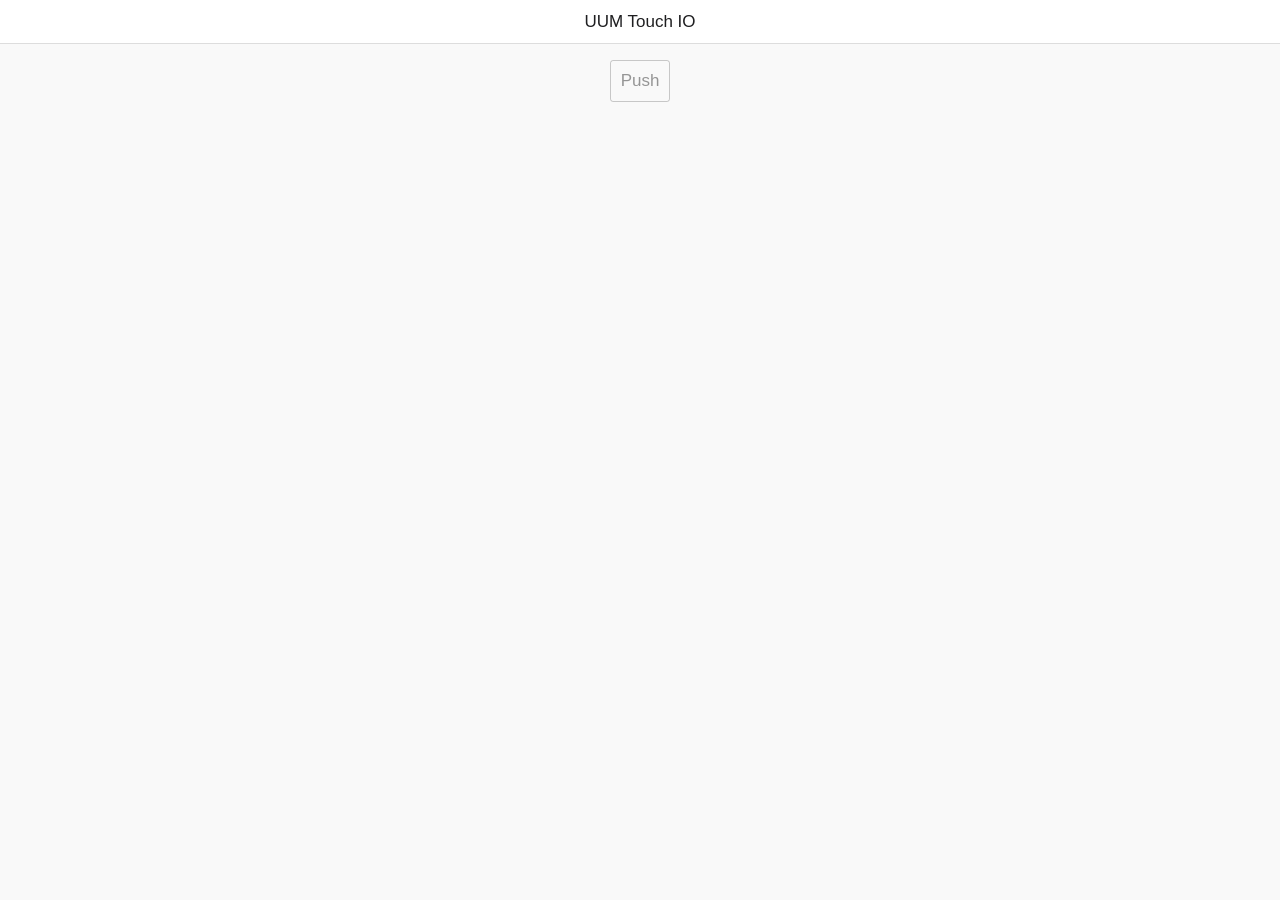
==== index.html @ 4e4784ca "No www folder" ====
<!DOCTYPE html>
<html ng-app="my-app">
    <head>
        <meta charset="utf-8" />
        <meta name="format-detection" content="telephone=no" />
        <meta name="msapplication-tap-highlight" content="no" />
        <!-- WARNING: for iOS 7, remove the width=device-width and height=device-height attributes. See https://issues.apache.org/jira/browse/CB-4323 -->
        <meta name="viewport" content="user-scalable=no, initial-scale=1, maximum-scale=1, minimum-scale=1, width=device-width, height=device-height, target-densitydpi=device-dpi" />

        <link rel="stylesheet" href="bower_components/OnsenUI/css/onsenui.css">
        <link rel="stylesheet" href="bower_components/OnsenUI/css/onsen-css-components.css"/>
        <script src="bower_components/angular/angular.js"></script>
        <script src="bower_components/OnsenUI/js/onsenui.js"></script>

        <script src="js/app.js"></script>
        <script src="js/ctrl/index-ctrl.js"></script>
        <script src="js/ctrl/page-ctrl.js"></script>
        <title>UUM Touch IO</title>
    </head>
    <body>
    <ons-navigator var="mynavi">
      <ons-page ng-controller="IndexCtrl">
        <ons-toolbar>
          <div class="center">UUM Touch IO</div>
        </ons-toolbar>

        <p style="text-align: center">
          <ons-button modifier="light" ng-click="mynavi.pushPage('partial/page.html');">Push</ons-button>
        </p>
      </ons-page>
    </ons-navigator>
    </body>
</html>
---- bower_components/OnsenUI/css/onsenui.css ----
/*! onsenui - v1.3.14 - 2015-11-24 */
/*
Copyright 2013-2015 ASIAL CORPORATION

Licensed under the Apache License, Version 2.0 (the "License");
you may not use this file except in compliance with the License.
You may obtain a copy of the License at

   http://www.apache.org/licenses/LICENSE-2.0

Unless required by applicable law or agreed to in writing, software
distributed under the License is distributed on an "AS IS" BASIS,
WITHOUT WARRANTIES OR CONDITIONS OF ANY KIND, either express or implied.
See the License for the specific language governing permissions and
limitations under the License.

 */

@import url("font_awesome/css/font-awesome.min.css");
@import url("ionicons/css/ionicons.min.css");

/* cutsom elements */
ons-page, ons-navigator,
ons-split-view, ons-sliding-menu, ons-tabbar,
ons-gesture-detector {
  display: block;
}

ons-navigator,
ons-tabbar {
  position: absolute;
  top: 0;
  left: 0;
  bottom: 0;
  right: 0;
  overflow: hidden;
}

ons-page, ons-navigator, ons-tabbar, ons-sliding-menu, ons-split-view {
  z-index: 2;
}

* {
  -webkit-touch-callout: none;
  -webkit-user-select: none;
  -webkit-tap-highlight-color: rgba(0, 0, 0, 0) !important;
}

::-webkit-scrollbar {
  display: none;
}

input, textarea {
  -webkit-user-select: auto;
}

.page,
.page__content {
  background-color: transparent !important;
  background: transparent !important;
}

.page__status-bar-fill + .page__background + .page__content {
  padding-top: 20px;
}

ons-toolbar + .page__background + .page__content {
  top: 44px;
}

.page__status-bar-fill + ons-toolbar {
  height: 64px;
}

.page__status-bar-fill + ons-toolbar > .center,
.page__status-bar-fill + ons-toolbar > .left,
.page__status-bar-fill + ons-toolbar > .right {
  padding-top: 20px;
}

.page__status-bar-fill + ons-toolbar + .page__background + .page__content {
  top: 64px;
  padding-top: 0px;
}

.page__content {
  overflow: scroll;
  -webkit-overflow-scrolling: touch;
  z-index: 0;
  -ms-touch-action: pan-y;
}

.page__bottom-bar-fill ~ .page__content {
  bottom: 44px;
}

.page__content::-webkit-scrollbar {
  display: none;
}

.tab-bar__status-bar-fill ~ .tab-bar--top__content {
  top: 71px;
}

.tab-bar__status-bar-fill ~ .tab-bar--top {
  padding-top: 22px;
}

ons-dialog[disabled] > .dialog,
ons-alert-dialog[disabled],
ons-popover[disabled] {
  pointer-events: none;
  opacity: 0.75;
}

ons-pull-hook {
  position: absolute;
  left: 0;
  right: 0;
  margin: auto;
  text-align: center;
}


/*
Copyright 2013-2015 ASIAL CORPORATION

Licensed under the Apache License, Version 2.0 (the "License");
you may not use this file except in compliance with the License.
You may obtain a copy of the License at

   http://www.apache.org/licenses/LICENSE-2.0

Unless required by applicable law or agreed to in writing, software
distributed under the License is distributed on an "AS IS" BASIS,
WITHOUT WARRANTIES OR CONDITIONS OF ANY KIND, either express or implied.
See the License for the specific language governing permissions and
limitations under the License.

 */

ons-carousel {
  display: block;
  position: relative;
  width: 100%;
  overflow: hidden;
}

ons-carousel-item {
  display: block;
  height: 100%;
  visibility: hidden;
}

ons-carousel-cover {
  display: block;
  position: absolute;
  width: 100%;
  height: 100%;
  z-index: 2;
  pointer-events: none;
}

ons-carousel[fullscreen] {
  position: absolute;
  top: 0px;
  right: 0px;
  left: 0px;
  bottom: 0px;
}

ons-carousel[disabled] {
  pointer-events: none;
  opacity: 0.75;
}

.effeckt-button {
  position: relative;
  font-family: inherit;
  cursor: pointer;
  -webkit-appearance: none;
  -webkit-font-smoothing: antialiased;
}

.effeckt-button[data-loading] {
  cursor: default;
}

.effeckt-button > .spinner {
  position: absolute;
  width: 26px;
  height: 13px;
  top: 50%;
  margin-top: -12px;
  opacity: 0;
  border: 3px solid white;
  border-bottom: 0;
  -webkit-border-radius: 40px 40px 0 0;
  border-radius: 40px 40px 0 0;
  -webkit-transform-origin: bottom center;
  background: transparent;
  -webkit-box-sizing: border-box;
  -moz-box-sizing: border-box;
  box-sizing: border-box;
}

.effeckt-button[data-loading] > .spinner {
  -webkit-animation: spinner .8s infinite linear;
  -o-animation: spinner .8s infinite linear;
  -moz-animation: spinner .8s infinite linear;
  animation: spinner .8s infinite linear;
}

@-webkit-keyframes spinner {
  0% {
    -webkit-transform: rotate(0deg);
    transform: rotate(0deg);
  }

  50% {
    -webkit-transform: rotate(180deg);
    transform: rotate(180deg);
  }

  100% {
    -webkit-transform: rotate(360deg);
    transform: rotate(360deg);
  }
}

@-o-keyframes spinner {
  0% {
    -o-transform: rotate(0deg);
    transform: rotate(0deg);
  }

  50% {
    -o-transform: rotate(180deg);
    transform: rotate(180deg);
  }

  100% {
    -o-transform: rotate(360deg);
    transform: rotate(360deg);
  }
}

@-moz-keyframes spinner {
  0% {
    -webkit-transform: rotate(0deg);
    -ms-transform: rotate(0deg);
    -o-transform: rotate(0deg);
    -moz-transform: rotate(0deg);
    transform: rotate(0deg);
  }

  50% {
    -webkit-transform: rotate(180deg);
    -ms-transform: rotate(180deg);
    -o-transform: rotate(180deg);
    -moz-transform: rotate(180deg);
    transform: rotate(180deg);
  }

  100% {
    -webkit-transform: rotate(360deg);
    -ms-transform: rotate(360deg);
    -o-transform: rotate(360deg);
    -moz-transform: rotate(360deg);
    transform: rotate(360deg);
  }
}

@keyframes spinner {
  0% {
    -webkit-transform: rotate(0deg);
    -ms-transform: rotate(0deg);
    -o-transform: rotate(0deg);
    -moz-transform: rotate(0deg);
    transform: rotate(0deg);
  }

  50% {
    -webkit-transform: rotate(180deg);
    -ms-transform: rotate(180deg);
    -o-transform: rotate(180deg);
    -moz-transform: rotate(180deg);
    transform: rotate(180deg);
  }

  100% {
    -webkit-transform: rotate(360deg);
    -ms-transform: rotate(360deg);
    -o-transform: rotate(360deg);
    -moz-transform: rotate(360deg);
    transform: rotate(360deg);
  }
}

.effeckt-button,
.effeckt-button > .spinner,
.effeckt-button > .label {
  -webkit-transition-property: padding, opacity, left, right, top, bottom, margin;
  -moz-transition-property: padding, opacity, left, right, top, bottom, margin;
  -o-transition-property: padding, opacity, left, right, top, bottom, margin;
  transition-property: padding, opacity, left, right, top, bottom, margin;
  -webkit-transition-duration: 500ms;
  -moz-transition-duration: 500ms;
  -o-transition-duration: 500ms;
  transition-duration: 500ms;
  -webkit-transition-timing-function: cubic-bezier(0.175, 0.885, 0.32, 1.275);
  -moz-transition-timing-function: cubic-bezier(0.175, 0.885, 0.32, 1.275);
  -o-transition-timing-function: cubic-bezier(0.175, 0.885, 0.32, 1.275);
  transition-timing-function: cubic-bezier(0.175, 0.885, 0.32, 1.275);  
}

.effeckt-button.zoom-in,
.effeckt-button.zoom-in > .spinner,
.effeckt-button.zoom-in > .label,
.effeckt-button.zoom-out,
.effeckt-button.zoom-out > .spinner,
.effeckt-button.zoom-out > .label {
  -webkit-transition: 500ms ease all;
  -o-transition: 500ms ease all;
  -moz-transition: 500ms ease all;
  transition: 500ms ease all;
}

.effeckt-button.expand-right > .spinner {
  right: 16px;
}

.effeckt-button.expand-right[data-loading] {
  padding-right: 64px;
}

.effeckt-button.expand-right[data-loading] > .spinner {
  opacity: 1;
}

.effeckt-button.expand-left > .spinner {
  left: 16px;
}

.effeckt-button.expand-left[data-loading] {
  padding-left: 64px;
}

.effeckt-button.expand-left[data-loading] > .spinner {
  opacity: 1;
}

.effeckt-button.expand-up {
  overflow: hidden;
}

.effeckt-button.expand-up > .spinner {
  top: 32px;
  left: 50%;
  margin-left: -16px;
}

.effeckt-button.expand-up[data-loading] {
  padding-top: 64px;
}

.effeckt-button.expand-up[data-loading] > .spinner {
  opacity: 1;
  top: 16px;
  margin-top: 0;
}

.effeckt-button.expand-down {
  overflow: hidden;
}

.effeckt-button.expand-down > .spinner {
  left: 50%;
  top: 100%;
  margin-left: -16px;
  margin-top: -48px;
}

.effeckt-button.expand-down[data-loading] {
  padding-bottom: 64px;
}

.effeckt-button.expand-down[data-loading] > .spinner {
  opacity: 1;
}

.effeckt-button.slide-left {
  overflow: hidden;
}

.effeckt-button.slide-left > .label {
  position: relative;
}

.effeckt-button.slide-left > .spinner {
  left: 100%;
  margin-left: -16px;
}

.effeckt-button.slide-left[data-loading] > .label {
  opacity: 0;
  left: -100%;
}

.effeckt-button.slide-left[data-loading] > .spinner {
  opacity: 1;
  left: 50%;
}

.effeckt-button.slide-right {
  overflow: hidden;
}

.effeckt-button.slide-right > .label {
  position: relative;
}

.effeckt-button.slide-right > .spinner {
  right: 100%;
  margin-left: -16px;
}

.effeckt-button.slide-right[data-loading] > .label {
  opacity: 0;
  left: 100%;
}

.effeckt-button.slide-right[data-loading] > .spinner {
  opacity: 1;
  left: 50%;
}

.effeckt-button.slide-up {
  overflow: hidden;
}

.effeckt-button.slide-up > .label {
  position: relative;
}

.effeckt-button.slide-up > .spinner {
  left: 50%;
  margin-left: -16px;
  margin-top: 1em;
}

.effeckt-button.slide-up[data-loading] > .label {
  opacity: 0;
  top: -1em;
}

.effeckt-button.slide-up[data-loading] > .spinner {
  opacity: 1;
  margin-top: -16px;
}

.effeckt-button.slide-down {
  overflow: hidden;
}

.effeckt-button.slide-down > .label {
  position: relative;
}

.effeckt-button.slide-down > .spinner {
  left: 50%;
  margin-left: -16px;
  margin-top: -32px;
}

.effeckt-button.slide-down[data-loading] > .label {
  opacity: 0;
  top: 1em;
}

.effeckt-button.slide-down[data-loading] > .spinner {
  opacity: 1;
  margin-top: -16px;
}

.effeckt-button.zoom-out {
  overflow: hidden;
}

.effeckt-button.zoom-out > .spinner {
  left: 50%;
  margin-left: -16px;
  -webkit-transform: scale(2.5);
  -ms-transform: scale(2.5);
  -o-transform: scale(2.5);
  -moz-transform: scale(2.5);
  transform: scale(2.5);
}

.effeckt-button.zoom-out > .label {
  position: relative;
  display: inline-block;
}

.effeckt-button.zoom-out[data-loading] > .label {
  opacity: 0;
  -webkit-transform: scale(0.5);
  -ms-transform: scale(0.5);
  -o-transform: scale(0.5);
  -moz-transform: scale(0.5);
  transform: scale(0.5);
}

.effeckt-button.zoom-out[data-loading] > .spinner {
  opacity: 1;
  -webkit-transform: none;
  -ms-transform: none;
  -o-transform: none;
  -moz-transform: none;
  transform: none;
}

.effeckt-button.zoom-in {
  overflow: hidden;
}

.effeckt-button.zoom-in > .spinner {
  left: 50%;
  margin-left: -16px;
  -webkit-transform: scale(0.2);
  -ms-transform: scale(0.2);
  -o-transform: scale(0.2);
  -moz-transform: scale(0.2);
  transform: scale(0.2);
}

.effeckt-button.zoom-in > .label {
  position: relative;
  display: inline-block;
}

.effeckt-button.zoom-in[data-loading] > .label {
  opacity: 0;
  -webkit-transform: scale(2.2);
  -ms-transform: scale(2.2);
  -o-transform: scale(2.2);
  -moz-transform: scale(2.2);
  transform: scale(2.2);
}

.effeckt-button.zoom-in[data-loading] > .spinner {
  opacity: 1;
  -webkit-transform: none;
  -ms-transform: none;
  -o-transform: none;
  -moz-transform: none;
  transform: none;
}

/**
 * Grid
 * --------------------------------------------------
 * Using flexbox for the grid, inspired by Philip Walton:
 * http://philipwalton.github.io/solved-by-flexbox/demos/grids/
 * By default each .col within a .row will evenly take up
 * available width, and the height of each .col with take
 * up the height of the tallest .col in the same .row.
 */
.row {
  display: -webkit-box;
  display: -webkit-flex;
  display: -moz-box;
  display: -moz-flex;
  display: -ms-flexbox;
  display: flex;
  -webkit-flex-wrap: wrap;
  -ms-flex-wrap: wrap;
  flex-wrap: wrap;
  width: 100%;
  -webkit-box-sizing: border-box;
  -moz-box-sizing: border-box;
  box-sizing: border-box;
}

.row + .row {
  padding-top: 0;
}

.col {
  -webkit-box-flex: 1;
  -webkit-flex: 1;
  -moz-box-flex: 1;
  -moz-flex: 1;
  -ms-flex: 1;
  flex: 1;
  display: block;
  width: 100%;
  -webkit-box-sizing: border-box;
  -moz-box-sizing: border-box;
  box-sizing: border-box;
}

/* Vertically Align Columns */
/* .row-* vertically aligns every .col in the .row */
.row-top {
  -webkit-box-align: start;
  box-align: start;
  -ms-flex-align: start;
  -webkit-align-items: flex-start;
  -moz-align-items: flex-start;
  -moz-box-align: start;
  align-items: flex-start;
}

.row-bottom {
  -webkit-box-align: end;
  box-align: end;
  -ms-flex-align: end;
  -webkit-align-items: flex-end;
  -moz-align-items: flex-end;
  -moz-box-align: end;
  align-items: flex-end;
}

.row-center {
  -webkit-box-align: center;
  box-align: center;
  -ms-flex-align: center;
  -webkit-align-items: center;
  -moz-align-items: center;
  -moz-box-align: center;
  align-items: center;
  text-align: inherit;
}

/* .col-* vertically aligns an individual .col */
.col-top {
  -webkit-align-self: flex-start;
  -moz-align-self: flex-start;
  -ms-flex-item-align: start;
  align-self: flex-start; }

.col-bottom {
  -webkit-align-self: flex-end;
  -moz-align-self: flex-end;
  -ms-flex-item-align: end;
  align-self: flex-end; }

.col-center {
  -webkit-align-self: center;
  -moz-align-self: center;
  -ms-flex-item-align: center;
  text-align: inherit;
}

/* Column Offsets */
.col-offset-10 {
  margin-left: 10%; }

.col-offset-20 {
  margin-left: 20%; }

.col-offset-25 {
  margin-left: 25%; }

.col-offset-33, .col-offset-34 {
  margin-left: 33.3333%; }

.col-offset-50 {
  margin-left: 50%; }

.col-offset-66, .col-offset-67 {
  margin-left: 66.6666%; }

.col-offset-75 {
  margin-left: 75%; }

.col-offset-80 {
  margin-left: 80%; }

.col-offset-90 {
  margin-left: 90%; }

.row--fit > .col {
  -webkit-box-flex: 1;
  -webkit-flex: 1;
  -moz-box-flex: 1;
  -ms-flex: 1;
  flex: 1;
}
.row--100 > .col {
  -webkit-box-flex: 0;
  -webkit-flex: 0 0 100%;
  -moz-box-flex: 0;
  -ms-flex: 0 0 100%;
  flex: 0 0 100%;
}

/*
Copyright 2013-2015 ASIAL CORPORATION

Licensed under the Apache License, Version 2.0 (the "License");
you may not use this file except in compliance with the License.
You may obtain a copy of the License at

   http://www.apache.org/licenses/LICENSE-2.0

Unless required by applicable law or agreed to in writing, software
distributed under the License is distributed on an "AS IS" BASIS,
WITHOUT WARRANTIES OR CONDITIONS OF ANY KIND, either express or implied.
See the License for the specific language governing permissions and
limitations under the License.

 */

.ons-icon {
  display: inline-block;
  font-style: normal;
  font-weight: normal;
  line-height: 1;
  -webkit-font-smoothing: antialiased;
  -moz-osx-font-smoothing: grayscale;
}

.ons-icon--ion {
  line-height: 0.75em;
  vertical-align: -25%;
}

ons-icon[spin="true"] {
  -webkit-animation: ons-icon-spin 2s infinite linear;
  -moz-animation: ons-icon-spin 2s infinite linear;
  -o-animation: ons-icon-spin 2s infinite linear;
  animation: ons-icon-spin 2s infinite linear;
}

@-moz-keyframes ons-icon-spin {
  0% {
    -moz-transform: rotate(0deg);
  }
  100% {
    -moz-transform: rotate(359deg);
  }
}

@-webkit-keyframes ons-icon-spin {
  0% {
    -webkit-transform: rotate(0deg);
  }
  100% {
    -webkit-transform: rotate(359deg);
  }
}

@-o-keyframes ons-icon-spin {
  0% {
    -webkit-transform: rotate(0deg);
    -o-transform: rotate(0deg);
    transform: rotate(0deg);
  }
  100% {
    -webkit-transform: rotate(359deg);
    -o-transform: rotate(359deg);
    transform: rotate(359deg);
  }
}

@keyframes ons-icon-spin {
  0% {
    -webkit-transform: rotate(0deg);
    -moz-transform: rotate(0deg);
    -ms-transform: rotate(0deg);
    -o-transform: rotate(0deg);
    transform: rotate(0deg);
  }
  100% {
    -webkit-transform: rotate(359deg);
    -moz-transform: rotate(359deg);
    -ms-transform: rotate(359deg);
    -o-transform: rotate(359deg);
    transform: rotate(359deg);
  }
}

.ons-icon[rotate="90"] {
  -webkit-transform: rotate(90deg);
  -moz-transform: rotate(90deg);
  -ms-transform: rotate(90deg);
  -o-transform: rotate(90deg);
  transform: rotate(90deg);
}

.ons-icon[rotate="180"] {
  -webkit-transform: rotate(180deg);
  -moz-transform: rotate(180deg);
  -ms-transform: rotate(180deg);
  -o-transform: rotate(180deg);
  transform: rotate(180deg);
}

.ons-icon[rotate="270"] {
  -webkit-transform: rotate(270deg);
  -moz-transform: rotate(270deg);
  -ms-transform: rotate(270deg);
  -o-transform: rotate(270deg);
  transform: rotate(270deg);
}

ons-icon[flip="horizontal"] {
  -webkit-transform: scale(-1, 1);
  -moz-transform: scale(-1, 1);
  -ms-transform: scale(-1, 1);
  -o-transform: scale(-1, 1);
  transform: scale(-1, 1);
}

ons-icon[flip="vertical"] {
  -webkit-transform: scale(1, -1);
  -moz-transform: scale(1, -1);
  -ms-transform: scale(1, -1);
  -o-transform: scale(1, -1);
  transform: scale(1, -1);
}

ons-icon[fixed-width="true"] {
  width: 1.28571429em;
  text-align: center;
}

.ons-icon--lg {
  font-size: 1.33333333em;
  line-height: 0.75em;
  vertical-align: -15%;
}

.ons-icon--2x {
  font-size: 2em;
}

.ons-icon--3x {
  font-size: 3em;
}

.ons-icon--4x {
  font-size: 4em;
}

.ons-icon--5x {
  font-size: 5em;
}

/*
Copyright 2013-2015 ASIAL CORPORATION

Licensed under the Apache License, Version 2.0 (the "License");
you may not use this file except in compliance with the License.
You may obtain a copy of the License at

   http://www.apache.org/licenses/LICENSE-2.0

Unless required by applicable law or agreed to in writing, software
distributed under the License is distributed on an "AS IS" BASIS,
WITHOUT WARRANTIES OR CONDITIONS OF ANY KIND, either express or implied.
See the License for the specific language governing permissions and
limitations under the License.

*/

ons-scroller {
  display: block;
  height: 100%;
  overflow: scroll;
  -webkit-overflow-scrolling: touch;
  -ms-overflow-style: none;
}

ons-scroller::-webkit-scrollbar {
  display: none;
}

.ons-scroller__content {
  height: 100%;
  overflow: scroll;
}

/*
Copyright 2013-2015 ASIAL CORPORATION

Licensed under the Apache License, Version 2.0 (the "License");
you may not use this file except in compliance with the License.
You may obtain a copy of the License at

   http://www.apache.org/licenses/LICENSE-2.0

Unless required by applicable law or agreed to in writing, software
distributed under the License is distributed on an "AS IS" BASIS,
WITHOUT WARRANTIES OR CONDITIONS OF ANY KIND, either express or implied.
See the License for the specific language governing permissions and
limitations under the License.

*/

ons-sliding-menu {
  position: absolute;
  left: 0px;
  right: 0px;
  top: 0px;
  bottom: 0px;
  z-index: 0;
  overflow-x: hidden;
}

.onsen-sliding-menu__menu,
.onsen-sliding-menu__main {
  position: absolute;
  top: 0px;
  left: 0px;
  bottom: 0px;
  right: 0px;
  z-index: 0;
  margin: 0;
  padding: 0;
}

.onsen-sliding-menu__menu {
  opacity: 0;
}


/*
Copyright 2013-2015 ASIAL CORPORATION

Licensed under the Apache License, Version 2.0 (the "License");
you may not use this file except in compliance with the License.
You may obtain a copy of the License at

   http://www.apache.org/licenses/LICENSE-2.0

Unless required by applicable law or agreed to in writing, software
distributed under the License is distributed on an "AS IS" BASIS,
WITHOUT WARRANTIES OR CONDITIONS OF ANY KIND, either express or implied.
See the License for the specific language governing permissions and
limitations under the License.

*/

ons-split-view {
  position: absolute;
  left: 0px;
  right: 0px;
  top: 0px;
  bottom: 0px;
  z-index: 0;
  overflow: hidden;
}

.onsen-split-view__secondary {
  opacity: 0;
  width: 100%;
}

.onsen-split-view__secondary,
.onsen-split-view__main {
  position: absolute;
  top: 0px;
  left: 0px;
  bottom: 0px;
  right: 0px;
  z-index: 0;
  overflow-x: hidden; 
}
---- bower_components/OnsenUI/css/onsen-css-components.css ----
html {
  height: 100%;
  width: 100%;
}
body {
  position: absolute;
  top: 0;
  right: 0;
  left: 0;
  bottom: 0;
  padding: 0;
  margin: 0;
  -webkit-text-size-adjust: 100%;
}
*:not(input):not(textarea):not(select) {
  -webkit-user-select: none;
  -moz-user-select: none;
  -ms-user-select: none;
  user-select: none;
}
* {
  -webkit-tap-highlight-color: rgba(0,0,0,0);
}
input:active,
input:focus,
textarea:active,
textarea:focus,
select:active,
select:focus {
  outline: none;
}
h1 {
  font-size: 36px;
}
h2 {
  font-size: 30px;
}
h3 {
  font-size: 24px;
}
h4,
h5,
h6 {
  font-size: 18px;
}
.page {
  font-family: 'Helvetica Neue', Helvetica, Arial, 'Lucida Grande', sans-serif;
  -webkit-font-smoothing: antialiased;
  -moz-osx-font-smoothing: grayscale;
  font-weight: 400;
  font-size: 17px;
  background-color: #f9f9f9;
  position: absolute;
  top: 0px;
  left: 0px;
  right: 0px;
  bottom: 0px;
  overflow: visible;
  font-size: 17px;
  color: #1f1f21;
}
.page::-webkit-scrollbar {
  display: none;
}
.page__content {
  background-color: #f9f9f9;
  position: absolute;
  top: 0px;
  left: 0px;
  right: 0px;
  bottom: 0px;
  -webkit-box-sizing: border-box;
  -moz-box-sizing: border-box;
  box-sizing: border-box;
  margin-top: -1px;
}
.page__background {
  background-color: #f9f9f9;
  position: absolute;
  top: 0px;
  left: 0px;
  right: 0px;
  bottom: 0px;
  -webkit-box-sizing: border-box;
  -moz-box-sizing: border-box;
  box-sizing: border-box;
}
.content-padded {
  padding: 8px;
}
/* topdoc
  name: Switch
  class: switch
  modifiers:
    :focus: Focus state
    :disabled: Disabled state
  markup:
    <label class="switch">
      <input type="checkbox" class="switch__input">
      <div class="switch__toggle"></div>
    </label>
    <label class="switch">
      <input type="checkbox" class="switch__input" checked>
      <div class="switch__toggle"></div>
    </label>
    <label class="switch">
      <input type="checkbox" class="switch__input" disabled>
      <div class="switch__toggle"></div>
    </label>
*/
.switch {
  position: relative;
  display: inline-block;
  vertical-align: top;
  -webkit-box-sizing: border-box;
  -moz-box-sizing: border-box;
  box-sizing: border-box;
  -webkit-background-clip: padding-box;
  background-clip: padding-box;
  position: relative;
  overflow: hidden;
  font-size: 17px;
  padding: 0 20px;
  border: none;
  overflow: visible;
  width: 51px;
  height: 32px;
  z-index: 0;
  text-align: left;
}
.switch__input {
  position: absolute;
  overflow: hidden;
  right: 0px;
  top: 0px;
  left: 0px;
  bottom: 0px;
  padding: 0;
  border: 0;
  opacity: 0.001;
  z-index: 1;
  vertical-align: top;
  outline: none;
  width: 100%;
  height: 100%;
  margin: 0;
  -webkit-appearance: none;
  appearance: none;
  width: 51px;
  height: 44px;
  margin-top: -6px;
  top: 0px;
  left: 0px;
  -webkit-transition: all 0.2s linear;
  -moz-transition: all 0.2s linear;
  -o-transition: all 0.2s linear;
  transition: all 0.2s linear;
}
.switch__toggle {
  background-color: #ddd;
  position: absolute;
  top: 0px;
  left: 0px;
  right: 0px;
  bottom: 0px;
  -webkit-border-radius: 30px;
  border-radius: 30px;
  -webkit-transition-property: all;
  -moz-transition-property: all;
  -o-transition-property: all;
  transition-property: all;
  -webkit-transition-duration: 0.35s;
  -moz-transition-duration: 0.35s;
  -o-transition-duration: 0.35s;
  transition-duration: 0.35s;
  -webkit-transition-timing-function: ease-out;
  -moz-transition-timing-function: ease-out;
  -o-transition-timing-function: ease-out;
  transition-timing-function: ease-out;
}
.switch__toggle:before {
  -webkit-box-sizing: border-box;
  -moz-box-sizing: border-box;
  box-sizing: border-box;
  -webkit-background-clip: padding-box;
  background-clip: padding-box;
  position: absolute;
  content: '';
  -webkit-border-radius: 28px;
  border-radius: 28px;
  height: 28px;
  width: 28px;
  background-color: #fff;
  left: 2px;
  top: 2px;
  -webkit-transition-property: all;
  -moz-transition-property: all;
  -o-transition-property: all;
  transition-property: all;
  -webkit-transition-duration: 0.35s;
  -moz-transition-duration: 0.35s;
  -o-transition-duration: 0.35s;
  transition-duration: 0.35s;
  -webkit-transition-timing-function: cubic-bezier(0.5, 1.6, 0.5, 1);
  -moz-transition-timing-function: cubic-bezier(0.5, 1.6, 0.5, 1);
  -o-transition-timing-function: cubic-bezier(0.5, 1.6, 0.5, 1);
  transition-timing-function: cubic-bezier(0.5, 1.6, 0.5, 1);
}
.switch__input:checked + .switch__toggle {
  background-color: #5198db;
}
.switch__input:checked + .switch__toggle:before {
  -webkit-transform: translateX(18px);
  -moz-transform: translateX(18px);
  -ms-transform: translateX(18px);
  -o-transform: translateX(18px);
  transform: translateX(18px);
}
.switch__input:not(:checked) + .switch__toggle:before {
  -webkit-transform: translateX(0px);
  -moz-transform: translateX(0px);
  -ms-transform: translateX(0px);
  -o-transform: translateX(0px);
  transform: translateX(0px);
}
.switch__input:disabled + .switch__toggle {
  opacity: 0.3;
  cursor: default;
  pointer-events: none;
}
/* topdoc
  name: Range
  class: range
  modifiers:
    :active: Active state
    :disabled: Disabled state
    :focus: Focused
  markup:
    <input type="range" class="range">
    <input type="range" class="range" disabled>
  showcase:
    <div class="navigation-bar">
        <div class="navigation-bar__item center full">
            <h1 class="navigation-bar__title">Range</h1>
        </div>
    </div>

    <div style="padding:8px">
      <input type="range" class="range" style="width:100%" value="0">
    </div>

    <div style="padding:8px">
      <input type="range" class="range" style="width:100%" value="30">
    </div>

    <div style="padding:8px">
      <input type="range" class="range" style="width:100%" value="60">
    </div>

    <div style="padding:8px">
      <input type="range" class="range" style="width:100%" value="90">
    </div>
*/
.range {
  padding: 0;
  margin: 0;
  font: inherit;
  color: inherit;
  background: transparent;
  border: none;
  line-height: normal;
  -webkit-box-sizing: border-box;
  -moz-box-sizing: border-box;
  box-sizing: border-box;
  -webkit-background-clip: padding-box;
  background-clip: padding-box;
  vertical-align: top;
  outline: none;
  line-height: 1;
  -webkit-appearance: none;
  -webkit-border-radius: 4px;
  border-radius: 4px;
  border: none;
  height: 2px;
  -webkit-border-radius: 0;
  border-radius: 0;
  -webkit-border-radius: 3px;
  border-radius: 3px;
  background-image: -webkit-gradient(linear, left top, left bottom, from(#ddd), to(#ddd));
  background-image: -webkit-linear-gradient(#ddd, #ddd);
  background-image: -moz-linear-gradient(#ddd, #ddd);
  background-image: -o-linear-gradient(#ddd, #ddd);
  background-image: linear-gradient(#ddd, #ddd);
  background-position: left center;
  -webkit-background-size: 100% 2px;
  background-size: 100% 2px;
  background-repeat: no-repeat;
  overflow: hidden;
  height: 31px;
}
.range::-moz-range-track {
  position: relative;
  border: none;
  background-color: #ddd;
  height: 2px;
  border-radius: 30px;
  box-shadow: none;
  top: 0;
  margin: 0;
  padding: 0;
}
.range::-webkit-slider-thumb {
  cursor: pointer;
  -webkit-appearance: none;
  position: relative;
  height: 29px;
  width: 29px;
  background-color: #fff;
  border: 1px solid #ddd;
  -webkit-border-radius: 30px;
  border-radius: 30px;
  -webkit-box-shadow: none;
  box-shadow: none;
  top: 0;
  margin: 0;
  padding: 0;
}
.range::-moz-range-thumb {
  cursor: pointer;
  position: relative;
  height: 29px;
  width: 29px;
  background-color: #fff;
  border: 1px solid #ddd;
  border-radius: 30px;
  box-shadow: none;
  margin: 0;
  padding: 0;
}
.range::-webkit-slider-thumb:before {
  position: absolute;
  top: 13px;
  right: 0px;
  left: -1024px;
  width: 1024px;
  height: 2px;
  background-color: rgba(24,103,194,0.81);
  content: '';
  margin: 0;
  padding: 0;
}
.range:disabled {
  opacity: 0.3;
  cursor: default;
  pointer-events: none;
}
/* topdoc
  name: Navigation Bar
  class: navigation-bar
  markup:
    <div class="navigation-bar">
      <div class="navigation-bar__center">Navigation Bar</div>
    </div>
*/
.navigation-bar {
  font-family: 'Helvetica Neue', Helvetica, Arial, 'Lucida Grande', sans-serif;
  -webkit-font-smoothing: antialiased;
  -moz-osx-font-smoothing: grayscale;
  font-weight: 400;
  font-size: 17px;
  -webkit-box-sizing: border-box;
  -moz-box-sizing: border-box;
  box-sizing: border-box;
  -webkit-background-clip: padding-box;
  background-clip: padding-box;
  white-space: nowrap;
  overflow: hidden;
  word-spacing: 0;
  padding: 0;
  margin: 0;
  font: inherit;
  color: inherit;
  background: transparent;
  border: none;
  line-height: normal;
  cursor: default;
  -webkit-user-select: none;
  -moz-user-select: none;
  -ms-user-select: none;
  user-select: none;
  z-index: 2;
  display: block;
  height: 44px;
  padding-left: 0;
  padding-right: 0;
  background: #fff;
  color: #1f1f21;
  -webkit-box-shadow: none;
  box-shadow: none;
  border-bottom: 1px solid #ddd;
  font-weight: 400;
  width: 100%;
  white-space: nowrap;
  overflow: visible;
}
@media (-webkit-min-device-pixel-ratio: 2), (min-resolution: 192dpi) {
  .navigation-bar {
    border-bottom: none;
    -webkit-background-size: 100% 1px;
    background-size: 100% 1px;
    background-repeat: no-repeat;
    background-position: bottom;
    background-image: -webkit-linear-gradient(90deg, #ddd, #ddd 50%, transparent 50%);
    background-image: -moz-linear-gradient(90deg, #ddd, #ddd 50%, transparent 50%);
    background-image: -o-linear-gradient(90deg, #ddd, #ddd 50%, transparent 50%);
    background-image: linear-gradient(0deg, #ddd, #ddd 50%, transparent 50%);
  }
}
.navigation-bar__line-height {
  line-height: 44px;
  padding-bottom: 0;
  padding-top: 0;
}
.navigation-bar__bg {
  background: #fff;
}
.navigation-bar__item,
.navigation-bar__left,
.navigation-bar__right,
.navigation-bar__center {
  -webkit-box-sizing: border-box;
  -moz-box-sizing: border-box;
  box-sizing: border-box;
  -webkit-background-clip: padding-box;
  background-clip: padding-box;
  padding: 0;
  margin: 0;
  font: inherit;
  color: inherit;
  background: transparent;
  border: none;
  line-height: normal;
  height: 44px;
  vertical-align: top;
  overflow: visible;
  display: block;
  vertical-align: middle;
  float: left;
}
.navigation-bar__left {
  max-width: 50%;
  width: 27%;
  text-align: left;
}
.navigation-bar__right {
  max-width: 50%;
  width: 27%;
  text-align: right;
}
.navigation-bar__center {
  width: 46%;
  text-align: center;
  line-height: 44px;
  font-size: 17px;
  font-weight: 500;
  color: #1f1f21;
}
.navigation-bar__title {
  line-height: 44px;
  font-size: 17px;
  font-weight: 500;
  color: #1f1f21;
  margin: 0;
  padding: 0;
  overflow: visible;
}
.navigation-bar__center:first-child:last-child {
  width: 100%;
}
/* topdoc
  name: Navigation Bar Item
  use: Toolbar Button, Navigation Bar
  markup:
    <div class="navigation-bar">
      <div class="navigation-bar__left">
        <span class="toolbar-button--quiet navigation-bar__line-height">
          <i class="ion-navicon" style="font-size:32px; vertical-align:-6px;"></i>
        </span>
      </div>

      <div class="navigation-bar__center">
        Navigation Bar
      </div>

      <div class="navigation-bar__right">
        <span class="toolbar-button--quiet navigation-bar__line-height">Label</span>
      </div>
    </div>
*/
/* topdoc
  name: Navigation Bar with Outline Button
  use: Toolbar Button, Navigation Bar
  markup:
    <!-- Prerequisite=This example use ionicons(http://ionicons.com) to display icons. -->
    <div class="navigation-bar">
      <div class="navigation-bar__left">
        <span class="toolbar-button--outline navigation-bar__line-height">
          <i class="ion-navicon" style="font-size:32px; vertical-align:-6px;"></i>
        </span>
      </div>

      <div class="navigation-bar__center">
        Title
      </div>

      <div class="navigation-bar__right">
        <span class="toolbar-button--outline navigation-bar__line-height">Button</span>
      </div>
    </div>
*/
/* topdoc
  name: Android-like Navigation Bar
  class: navigation-bar--android
  hint: .navigation-bar--android
  use: Navigation Bar, Toolbar Button
  markup:
    <div class="navigation-bar navigation-bar--android">
      <div class="navigation-bar__left navigation-bar--android__left">
        <span class="toolbar-button navigation-bar__line-height" style="padding:0 5px 0 5px;"><i class="ion-android-arrow-back" style="font-size:20px;"></i></span>
      </div>
      <div class="navigation-bar__center navigation-bar--android__center">
        <span class="toolbar-button navigation-bar__line-height" style="padding:0">
          <i class="ion-cube" style="font-size:20px;"></i> App Bar
        </span>
      </div>
      <div class="navigation-bar__right navigation-bar--android__right">
        <span class="toolbar-button--quiet navigation-bar__line-height">
          <i class="ion-android-share" style="font-size:20px;"></i>
        </span>
        <span class="toolbar-button--quiet navigation-bar__line-height">
          <i class="ion-android-more" style="font-size:20px;"></i>
        </span>
      </div>
    </div>
*/
.navigation-bar--android__left {
  float: left;
  text-align: left;
  width: auto;
  min-width: 10px;
}
.navigation-bar--android__center {
  float: left;
  text-align: left;
  width: auto;
  max-width: 50%;
}
.navigation-bar--android__right {
  float: right;
  text-align: right;
  width: auto;
}
.navigation-bar--android__center:first-child:last-child {
  padding-left: 10px;
}
/* topdoc
  name: Android-like Navigation Bar(2)
  use: Android-like Navigation Bar
  markup:
    <div class="navigation-bar navigation-bar--android">
      <div class="navigation-bar__left navigation-bar--android__left">
        <span class="toolbar-button navigation-bar__line-height" style="padding:0 5px 0 0;"><i class="ion-android-drawer" style="font-size:20px;"></i></span>
      </div>
      <div class="navigation-bar__center navigation-bar--android__center">
        App Bar
      </div>
      <div class="navigation-bar__right navigation-bar--android__right">
        <span class="toolbar-button--quiet navigation-bar__line-height">
          <i class="ion-android-star" style="font-size:20px;"></i>
        </span>
        <span class="toolbar-button--quiet navigation-bar__line-height">
          <i class="ion-android-search" style="font-size:20px;"></i>
        </span>
        <span class="toolbar-button--quiet navigation-bar__line-height">
          <i class="ion-android-more" style="font-size:20px;"></i>
        </span>
      </div>
    </div>
*/
/* topdoc
  name: Transparent Navigation Bar
  class: navigation-bar--transparent
  use: Toolbar Button, Navigation Bar
  markup:
    <div class="navigation-bar navigation-bar--transparent">
      <div class="navigation-bar__left">
        <span class="toolbar-button--quiet navigation-bar__line-height">
          <i class="ion-navicon" style="font-size:32px; vertical-align:-6px;"></i>
        </span>
      </div>
      <div class="navigation-bar__center">
        Navigation Bar
      </div>
      <div class="navigation-bar__right">
        <span class="toolbar-button--quiet navigation-bar__line-height">Label</span>
      </div>
    </div>
*/
.navigation-bar--transparent {
  background-color: transparent;
  background-image: none;
  border: none;
}
/* topdoc
  name: Navigation Bar with Outline Button
  use: Toolbar Button, Navigation Bar
  markup:
    <!-- Prerequisite=This example use ionicons(http://ionicons.com) to display icons. -->
    <div class="navigation-bar">
      <div class="navigation-bar__left">
        <span class="toolbar-button--outline navigation-bar__line-height">
          <i class="ion-navicon" style="font-size:32px; vertical-align:-6px;"></i>
        </span>
      </div>

      <div class="navigation-bar__center">
        Title
      </div>

      <div class="navigation-bar__right">
        <span class="toolbar-button--outline navigation-bar__line-height">Button</span>
      </div>
    </div>
*/
/* topdoc
  name: Transparent Navigation Bar
  class: navigation-bar--transparent
  use: Toolbar Button, Navigation Bar
  markup:
    <!-- Prerequisite=This example use ionicons(http://ionicons.com) to display icons. -->
    <div class="navigation-bar navigation-bar--transparent">
      <div class="navigation-bar__left">
        <span class="toolbar-button--quiet navigation-bar__line-height">
          <i class="ion-navicon" style="font-size:32px; vertical-align:-6px;"></i>
        </span>
      </div>
      <div class="navigation-bar__center">
        Navigation Bar
      </div>
      <div class="navigation-bar__right">
        <span class="toolbar-button--quiet navigation-bar__line-height">Label</span>
      </div>
    </div>
*/
.navigation-bar--transparent {
  background-color: transparent;
  background-image: none;
  border: none;
}
/* topdoc
  name: Bottom Bar
  class: bottom-bar
  use: Navigation Bar
  markup:
    <div class="bottom-bar">
      <div class="bottom-bar__line-height" style="text-align:center">Bottom Toolbar</div>
    </div>
*/
.bottom-bar {
  font-family: 'Helvetica Neue', Helvetica, Arial, 'Lucida Grande', sans-serif;
  -webkit-font-smoothing: antialiased;
  -moz-osx-font-smoothing: grayscale;
  font-weight: 400;
  font-size: 17px;
  -webkit-box-sizing: border-box;
  -moz-box-sizing: border-box;
  box-sizing: border-box;
  -webkit-background-clip: padding-box;
  background-clip: padding-box;
  white-space: nowrap;
  overflow: hidden;
  word-spacing: 0;
  padding: 0;
  margin: 0;
  font: inherit;
  color: inherit;
  background: transparent;
  border: none;
  line-height: normal;
  cursor: default;
  -webkit-user-select: none;
  -moz-user-select: none;
  -ms-user-select: none;
  user-select: none;
  z-index: 2;
  display: block;
  height: 44px;
  padding-left: 0;
  padding-right: 0;
  background: #fff;
  color: #1f1f21;
  -webkit-box-shadow: none;
  box-shadow: none;
  font-weight: 400;
  border-bottom: none;
  border-top: 1px solid #ddd;
  position: absolute;
  bottom: 0px;
  right: 0px;
  left: 0px;
}
@media (-webkit-min-device-pixel-ratio: 2), (min-resolution: 192dpi) {
  .bottom-bar {
    border-top: none;
    -webkit-background-size: 100% 1px;
    background-size: 100% 1px;
    background-repeat: no-repeat;
    background-position: top;
    background-image: -webkit-linear-gradient(270deg, #ddd, #ddd 50%, transparent 50%);
    background-image: -moz-linear-gradient(270deg, #ddd, #ddd 50%, transparent 50%);
    background-image: -o-linear-gradient(270deg, #ddd, #ddd 50%, transparent 50%);
    background-image: linear-gradient(180deg, #ddd, #ddd 50%, transparent 50%);
  }
}
.bottom-bar__line-height {
  line-height: 44px;
  padding-bottom: 0;
  padding-top: 0;
}
.bottom-bar--transparent {
  background-color: transparent;
  background-image: none;
  border: none;
}
/* topdoc
  name: Navigation Bar with Segment
  class: navigation-bar
  hint: .navigation-bar .button-bar
  use: Segment, Navigation Bar
  markup:
    <div class="navigation-bar">
      <div class="navigation-bar__center">
        <div class="button-bar" style="width:200px;margin:7px 50px;">
          <div class="button-bar__item">
            <input type="radio" name="navi-segment-a" checked>
            <div class="button-bar__button">One</div>
          </div>

          <div class="button-bar__item">
            <input type="radio" name="navi-segment-a">
            <div class="button-bar__button">Two</div>
          </div>
        </div>
      </div>
    </div>
*/
/* topdoc
  name: Button
  class: button
  modifiers:
    :active: Active state
    :disabled: Disabled state
    :focus: Focused
  markup:
    <button class="button">Button</button>
    <button class="button" disabled>Button</button>
*/
.button {
  position: relative;
  display: inline-block;
  vertical-align: top;
  -webkit-box-sizing: border-box;
  -moz-box-sizing: border-box;
  box-sizing: border-box;
  -webkit-background-clip: padding-box;
  background-clip: padding-box;
  padding: 0;
  margin: 0;
  font: inherit;
  color: inherit;
  background: transparent;
  border: none;
  line-height: normal;
  font-family: 'Helvetica Neue', Helvetica, Arial, 'Lucida Grande', sans-serif;
  -webkit-font-smoothing: antialiased;
  -moz-osx-font-smoothing: grayscale;
  font-weight: 400;
  font-size: 17px;
  cursor: default;
  -webkit-user-select: none;
  -moz-user-select: none;
  -ms-user-select: none;
  user-select: none;
  text-overflow: ellipsis;
  white-space: nowrap;
  overflow: hidden;
  height: auto;
  text-decoration: none;
  padding: 4px 10px;
  font-size: 17px;
  line-height: 32px;
  letter-spacing: 0;
  color: #fff;
  vertical-align: middle;
  background-color: rgba(24,103,194,0.81);
  border: 0px solid currentColor;
  -webkit-border-radius: 3px;
  border-radius: 3px;
  -webkit-transition: none;
  -moz-transition: none;
  -o-transition: none;
  transition: none;
}
.button:hover {
  -webkit-transition: none;
  -moz-transition: none;
  -o-transition: none;
  transition: none;
}
.button:active {
  background-color: rgba(24,103,194,0.81);
  -webkit-transition: none;
  -moz-transition: none;
  -o-transition: none;
  transition: none;
  opacity: 0.2;
}
.button:focus {
  outline: 0;
}
.button:disabled,
.button[disabled] {
  opacity: 0.3;
  cursor: default;
  pointer-events: none;
}
/* topdoc
  name: Outline Button
  class: button--outline
  use: Button
  markup:
    <button class="button button--outline">Button</button>
    <button class="button button--outline" disabled>Button</button>
*/
.button--outline {
  background-color: transparent;
  border: 1px solid rgba(24,103,194,0.81);
  color: rgba(24,103,194,0.81);
}
.button--outline:active {
  background-color: rgba(24,103,194,0.2);
  border: 1px solid rgba(24,103,194,0.81);
  color: rgba(24,103,194,0.81);
  opacity: 1;
}
.button--outline:hover {
  border: 1px solid rgba(24,103,194,0.81);
  -webkit-transition: 0;
  -moz-transition: 0;
  -o-transition: 0;
  transition: 0;
}
/* topdoc
  name: Light Button
  class: button--light
  use: Button
  markup:
    <button class="button button--light">Button</button>
    <button class="button button--light" disabled>Button</button>
*/
.button--light {
  background-color: transparent;
  color: rgba(0,0,0,0.4);
  border: 1px solid rgba(0,0,0,0.2);
}
.button--light:active {
  background-color: rgba(0,0,0,0.05);
  color: rgba(0,0,0,0.4);
  border: 1px solid rgba(0,0,0,0.2);
  opacity: 1;
}
/* topdoc
  name: Quiet Button
  class: button--quiet
  markup:
    <button class="button--quiet">Button</button>
    <button class="button--quiet" disabled>Button</button>
*/
.button--quiet {
  position: relative;
  display: inline-block;
  vertical-align: top;
  -webkit-box-sizing: border-box;
  -moz-box-sizing: border-box;
  box-sizing: border-box;
  -webkit-background-clip: padding-box;
  background-clip: padding-box;
  padding: 0;
  margin: 0;
  font: inherit;
  color: inherit;
  background: transparent;
  border: none;
  line-height: normal;
  font-family: 'Helvetica Neue', Helvetica, Arial, 'Lucida Grande', sans-serif;
  -webkit-font-smoothing: antialiased;
  -moz-osx-font-smoothing: grayscale;
  font-weight: 400;
  font-size: 17px;
  cursor: default;
  -webkit-user-select: none;
  -moz-user-select: none;
  -ms-user-select: none;
  user-select: none;
  text-overflow: ellipsis;
  white-space: nowrap;
  overflow: hidden;
  height: auto;
  text-decoration: none;
  padding: 4px 10px;
  font-size: 17px;
  line-height: 32px;
  letter-spacing: 0;
  color: #fff;
  vertical-align: middle;
  background-color: rgba(24,103,194,0.81);
  border: 0px solid currentColor;
  -webkit-border-radius: 3px;
  border-radius: 3px;
  -webkit-transition: none;
  -moz-transition: none;
  -o-transition: none;
  transition: none;
  background: transparent;
  border: 1px solid transparent;
  -webkit-box-shadow: none;
  box-shadow: none;
  background: transparent;
  color: rgba(24,103,194,0.81);
  border: none;
}
.button--quiet:disabled,
.button--quiet[disabled] {
  opacity: 0.3;
  cursor: default;
  pointer-events: none;
  border: none;
}
.button--quiet:hover {
  -webkit-transition: none;
  -moz-transition: none;
  -o-transition: none;
  transition: none;
}
.button--quiet:focus {
  outline: 0;
}
.button--quiet:active {
  background-color: transparent;
  border: none;
  -webkit-transition: none;
  -moz-transition: none;
  -o-transition: none;
  transition: none;
  opacity: 0.2;
  color: rgba(24,103,194,0.81);
}
/* topdoc
  name: Call To Action Button
  class: button--cta
  markup:
    <button class="button--cta">Button</button>
    <button class="button--cta" disabled>Button</button>
*/
.button--cta {
  position: relative;
  display: inline-block;
  vertical-align: top;
  -webkit-box-sizing: border-box;
  -moz-box-sizing: border-box;
  box-sizing: border-box;
  -webkit-background-clip: padding-box;
  background-clip: padding-box;
  padding: 0;
  margin: 0;
  font: inherit;
  color: inherit;
  background: transparent;
  border: none;
  line-height: normal;
  font-family: 'Helvetica Neue', Helvetica, Arial, 'Lucida Grande', sans-serif;
  -webkit-font-smoothing: antialiased;
  -moz-osx-font-smoothing: grayscale;
  font-weight: 400;
  font-size: 17px;
  cursor: default;
  -webkit-user-select: none;
  -moz-user-select: none;
  -ms-user-select: none;
  user-select: none;
  text-overflow: ellipsis;
  white-space: nowrap;
  overflow: hidden;
  height: auto;
  text-decoration: none;
  padding: 4px 10px;
  font-size: 17px;
  line-height: 32px;
  letter-spacing: 0;
  color: #fff;
  vertical-align: middle;
  background-color: rgba(24,103,194,0.81);
  border: 0px solid currentColor;
  -webkit-border-radius: 3px;
  border-radius: 3px;
  -webkit-transition: none;
  -moz-transition: none;
  -o-transition: none;
  transition: none;
  border: none;
  background-color: #25a6d9;
  color: #fff;
}
.button--cta:hover {
  -webkit-transition: none;
  -moz-transition: none;
  -o-transition: none;
  transition: none;
}
.button--cta:focus {
  outline: 0;
}
.button--cta:active {
  color: var-button-cat-color;
  background-color: #25a6d9;
  -webkit-transition: none;
  -moz-transition: none;
  -o-transition: none;
  transition: none;
  opacity: 0.2;
}
.button--cta:disabled,
.button--cta[disabled] {
  opacity: 0.3;
  cursor: default;
  pointer-events: none;
}
/* topdoc
  name: Large Button
  class: button--large
  use: Button
  markup:
    <button class="button button--large">Button</button>
*/
.button--large {
  font-size: 17px;
  font-weight: 500;
  line-height: 36px;
  padding: 4px 12px;
  display: block;
  width: 100%;
  text-align: center;
}
.button--large:active {
  background-color: rgba(24,103,194,0.81);
  -webkit-transition: none;
  -moz-transition: none;
  -o-transition: none;
  transition: none;
  opacity: 0.2;
  -webkit-transition: none;
  -moz-transition: none;
  -o-transition: none;
  transition: none;
}
.button--large:disabled,
.button--large[disabled] {
  opacity: 0.3;
  cursor: default;
  pointer-events: none;
}
.button--large:hover {
  -webkit-transition: none;
  -moz-transition: none;
  -o-transition: none;
  transition: none;
}
.button--large:focus {
  outline: 0;
}
/* topdoc
  name: Large Quiet Button
  class: button--large--quiet
  markup:
    <button class="button--large--quiet">Button</button>
*/
.button--large--quiet {
  position: relative;
  display: inline-block;
  vertical-align: top;
  -webkit-box-sizing: border-box;
  -moz-box-sizing: border-box;
  box-sizing: border-box;
  -webkit-background-clip: padding-box;
  background-clip: padding-box;
  padding: 0;
  margin: 0;
  font: inherit;
  color: inherit;
  background: transparent;
  border: none;
  line-height: normal;
  font-family: 'Helvetica Neue', Helvetica, Arial, 'Lucida Grande', sans-serif;
  -webkit-font-smoothing: antialiased;
  -moz-osx-font-smoothing: grayscale;
  font-weight: 400;
  font-size: 17px;
  cursor: default;
  -webkit-user-select: none;
  -moz-user-select: none;
  -ms-user-select: none;
  user-select: none;
  text-overflow: ellipsis;
  white-space: nowrap;
  overflow: hidden;
  height: auto;
  text-decoration: none;
  padding: 4px 10px;
  font-size: 17px;
  line-height: 32px;
  letter-spacing: 0;
  color: #fff;
  vertical-align: middle;
  background-color: rgba(24,103,194,0.81);
  border: 0px solid currentColor;
  -webkit-border-radius: 3px;
  border-radius: 3px;
  -webkit-transition: none;
  -moz-transition: none;
  -o-transition: none;
  transition: none;
  font-size: 17px;
  font-weight: 500;
  line-height: 36px;
  padding: 4px 12px;
  display: block;
  width: 100%;
  background: transparent;
  border: 1px solid transparent;
  -webkit-box-shadow: none;
  box-shadow: none;
  color: rgba(24,103,194,0.81);
  text-align: center;
}
.button--large--quiet:active {
  -webkit-transition: none;
  -moz-transition: none;
  -o-transition: none;
  transition: none;
  opacity: 0.2;
  color: rgba(24,103,194,0.81);
  background: transparent;
  border: 1px solid transparent;
  -webkit-box-shadow: none;
  box-shadow: none;
}
.button--large--quiet:disabled,
.button--large--quiet[disabled] {
  opacity: 0.3;
  cursor: default;
  pointer-events: none;
}
.button--large--quiet:hover {
  -webkit-transition: none;
  -moz-transition: none;
  -o-transition: none;
  transition: none;
}
.button--large--quiet:focus {
  outline: 0;
}
/* topdoc
  name: Large Call To Action Button
  class: button--large--cta
  markup:
    <button class="button--large--cta" >Button</button>
*/
.button--large--cta {
  position: relative;
  display: inline-block;
  vertical-align: top;
  -webkit-box-sizing: border-box;
  -moz-box-sizing: border-box;
  box-sizing: border-box;
  -webkit-background-clip: padding-box;
  background-clip: padding-box;
  padding: 0;
  margin: 0;
  font: inherit;
  color: inherit;
  background: transparent;
  border: none;
  line-height: normal;
  font-family: 'Helvetica Neue', Helvetica, Arial, 'Lucida Grande', sans-serif;
  -webkit-font-smoothing: antialiased;
  -moz-osx-font-smoothing: grayscale;
  font-weight: 400;
  font-size: 17px;
  cursor: default;
  -webkit-user-select: none;
  -moz-user-select: none;
  -ms-user-select: none;
  user-select: none;
  text-overflow: ellipsis;
  white-space: nowrap;
  overflow: hidden;
  height: auto;
  text-decoration: none;
  padding: 4px 10px;
  font-size: 17px;
  line-height: 32px;
  letter-spacing: 0;
  color: #fff;
  vertical-align: middle;
  background-color: rgba(24,103,194,0.81);
  border: 0px solid currentColor;
  -webkit-border-radius: 3px;
  border-radius: 3px;
  -webkit-transition: none;
  -moz-transition: none;
  -o-transition: none;
  transition: none;
  border: none;
  background-color: #25a6d9;
  color: #fff;
  font-size: 17px;
  font-weight: 500;
  line-height: 36px;
  padding: 4px 12px;
  width: 100%;
  text-align: center;
  display: block;
}
.button--large--cta:hover {
  -webkit-transition: none;
  -moz-transition: none;
  -o-transition: none;
  transition: none;
}
.button--large--cta:focus {
  outline: 0;
}
.button--large--cta:active {
  color: #fff;
  background-color: #25a6d9;
  -webkit-transition: none;
  -moz-transition: none;
  -o-transition: none;
  transition: none;
  opacity: 0.2;
}
.button--large--cta:disabled,
.button--large--cta[disabled] {
  opacity: 0.3;
  cursor: default;
  pointer-events: none;
}
/* topdoc
  name: Button Bar
  class: button-bar
  modifiers:
    :disabled: Disabled state
  markup:
    <div class="button-bar" style="width:280px;margin:0 auto;">
      <div class="button-bar__item">
        <button class="button-bar__button">One</button>
      </div>
      <div class="button-bar__item">
        <button class="button-bar__button">Two</button>
      </div>
      <div class="button-bar__item">
        <button class="button-bar__button">Three</button>
      </div>
    </div>
*/
.button-bar {
  font-family: 'Helvetica Neue', Helvetica, Arial, 'Lucida Grande', sans-serif;
  -webkit-font-smoothing: antialiased;
  -moz-osx-font-smoothing: grayscale;
  font-weight: 400;
  font-size: 17px;
  display: table;
  table-layout: fixed;
  white-space: nowrap;
  margin: 0;
  padding: 0;
  position: relative;
  margin: 0;
  border: none;
}
.button-bar__item {
  font-family: 'Helvetica Neue', Helvetica, Arial, 'Lucida Grande', sans-serif;
  -webkit-font-smoothing: antialiased;
  -moz-osx-font-smoothing: grayscale;
  font-weight: 400;
  font-size: 17px;
  display: table-cell;
  width: auto;
  -webkit-border-radius: 0;
  border-radius: 0;
  position: relative;
  position: relative;
  overflow: hidden;
  padding: 0;
  position: relative;
  overflow: hidden;
}
.button-bar__item > input {
  position: absolute;
  overflow: hidden;
  right: 0px;
  top: 0px;
  left: 0px;
  bottom: 0px;
  padding: 0;
  border: 0;
  opacity: 0.001;
  z-index: 1;
  vertical-align: top;
  outline: none;
  width: 100%;
  height: 100%;
  margin: 0;
  -webkit-appearance: none;
  appearance: none;
}
.button-bar__item:first-child > .button-bar__button {
  border-left: 1px solid rgba(18,114,224,0.77);
  border-right: 1px solid rgba(18,114,224,0.77);
  -webkit-border-top-left-radius: 4px;
  border-top-left-radius: 4px;
  -webkit-border-bottom-left-radius: 4px;
  border-bottom-left-radius: 4px;
}
.button-bar__item:last-child > .button-bar__button {
  border-right: 1px solid rgba(18,114,224,0.77);
  -webkit-border-top-right-radius: 4px;
  border-top-right-radius: 4px;
  -webkit-border-bottom-right-radius: 4px;
  border-bottom-right-radius: 4px;
}
.button-bar__button {
  font-family: 'Helvetica Neue', Helvetica, Arial, 'Lucida Grande', sans-serif;
  -webkit-font-smoothing: antialiased;
  -moz-osx-font-smoothing: grayscale;
  font-weight: 400;
  font-size: 17px;
  -webkit-border-radius: inherit;
  border-radius: inherit;
  background-color: transparent;
  color: rgba(18,114,224,0.77);
  border: 0px solid rgba(18,114,224,0.77);
  border-top: 1px solid rgba(18,114,224,0.77);
  border-bottom: 1px solid rgba(18,114,224,0.77);
  border-right: 1px solid rgba(18,114,224,0.77);
  font-weight: 400;
  padding: 0 8px;
  height: 27px;
  line-height: 27px;
  font-size: 13px;
  width: 100%;
  -webkit-transition: background-color 0.2s linear, color 0.2s linear;
  -moz-transition: background-color 0.2s linear, color 0.2s linear;
  -o-transition: background-color 0.2s linear, color 0.2s linear;
  transition: background-color 0.2s linear, color 0.2s linear;
  -webkit-box-sizing: border-box;
  -moz-box-sizing: border-box;
  box-sizing: border-box;
}
.button-bar__button:active,
:active + .button-bar__button {
  background-color: rgba(18,114,224,0.2);
  border: 0px solid rgba(18,114,224,0.77);
  border-top: 1px solid rgba(18,114,224,0.77);
  border-bottom: 1px solid rgba(18,114,224,0.77);
  border-right: 1px solid rgba(18,114,224,0.77);
  height: 27px;
  line-height: 27px;
  font-size: 13px;
  width: 100%;
  -webkit-transition: none;
  -moz-transition: none;
  -o-transition: none;
  transition: none;
}
.button-bar__item.active > .button-bar__button,
:checked + .button-bar__button {
  background-color: rgba(18,114,224,0.77);
  color: #fff;
  -webkit-transition: none;
  -moz-transition: none;
  -o-transition: none;
  transition: none;
}
.button-bar__button:disabled {
  opacity: 0.3;
  cursor: default;
  pointer-events: none;
}
.button-bar__button:hover {
  -webkit-transition: none;
  -moz-transition: none;
  -o-transition: none;
  transition: none;
}
.button-bar__button:focus {
  outline: 0;
}
/* topdoc
  name: Segment
  use: Button Bar
  modifiers:
    :disabled: Disabled state
  markup:
    <div class="button-bar" style="width:280px;margin:0 auto;">
      <div class="button-bar__item">
        <input type="radio" name="segment-a" checked>
        <button class="button-bar__button">One</button>
      </div>
      <div class="button-bar__item">
        <input type="radio" name="segment-a">
        <button class="button-bar__button">Two</button>
      </div>
      <div class="button-bar__item">
        <input type="radio" name="segment-a">
        <button class="button-bar__button">Three</button>
      </div>
    </div>
*/
/* topdoc
  name: Icon Tab Bar
  class: tab-bar
  use: Tab Bar
  modifiers:
    :disabled: Disabled state
  markup:
    <!-- Prerequisite=This example use ionicons(http://ionicons.com) to display icons. -->
    <div class="tab-bar">
      <label class="tab-bar__item">
        <input type="radio" name="tab-bar-a" checked="checked">
        <button class="tab-bar__button">
          <i class="tab-bar__icon ion-stop"></i>
          <div class="tab-bar__label">One</div>
        </button>
      </label>

      <label class="tab-bar__item">
        <input type="radio" name="tab-bar-a">
        <button class="tab-bar__button">
          <i class="tab-bar__icon ion-record"></i>
          <div class="tab-bar__label">Two</div>
        </button>
      </label>

      <label class="tab-bar__item">
        <input type="radio" name="tab-bar-a">
        <button class="tab-bar__button">
          <i class="tab-bar__icon ion-star"></i>
          <div class="tab-bar__label">Three</div>
        </button>
      </label>
    </div>
*/
/* topdoc
  name: Tab Bar
  class: tab-bar
  modifiers:
    :disabled: Disabled state
  markup:
    <div class="tab-bar">
      <label class="tab-bar__item">
        <input type="radio" name="tab-bar-c" checked="checked">
        <button class="tab-bar__button">
          <div class="tab-bar__label">One</div>
        </button>
      </label>

      <label class="tab-bar__item">
        <input type="radio" name="tab-bar-c">
        <button class="tab-bar__button">
          <div class="tab-bar__label">Two</div>
        </button>
      </label>

      <label class="tab-bar__item">
        <input type="radio" name="tab-bar-c">
        <button class="tab-bar__button">
          <div class="tab-bar__label">Three</div>
        </button>
      </label>
    </div>
*/
.tab-bar {
  font-family: 'Helvetica Neue', Helvetica, Arial, 'Lucida Grande', sans-serif;
  -webkit-font-smoothing: antialiased;
  -moz-osx-font-smoothing: grayscale;
  font-weight: 400;
  font-size: 17px;
  display: table;
  table-layout: fixed;
  position: absolute;
  bottom: 0px;
  left: 0px;
  right: 0px;
  white-space: nowrap;
  margin: 0;
  padding: 0;
  height: 49px;
  background-color: #222;
  border-top: 1px solid rgba(0,0,0,0);
  width: 100%;
}
@media (-webkit-min-device-pixel-ratio: 2), (min-resolution: 192dpi) {
  .tab-bar {
    border-top: none;
    -webkit-background-size: 100% 1px;
    background-size: 100% 1px;
    background-repeat: no-repeat;
    background-position: top;
    background-image: -webkit-linear-gradient(270deg, rgba(0,0,0,0), rgba(0,0,0,0) 50%, transparent 50%);
    background-image: -moz-linear-gradient(270deg, rgba(0,0,0,0), rgba(0,0,0,0) 50%, transparent 50%);
    background-image: -o-linear-gradient(270deg, rgba(0,0,0,0), rgba(0,0,0,0) 50%, transparent 50%);
    background-image: linear-gradient(180deg, rgba(0,0,0,0), rgba(0,0,0,0) 50%, transparent 50%);
  }
}
.tab-bar__item {
  font-family: 'Helvetica Neue', Helvetica, Arial, 'Lucida Grande', sans-serif;
  -webkit-font-smoothing: antialiased;
  -moz-osx-font-smoothing: grayscale;
  font-weight: 400;
  font-size: 17px;
  position: relative;
  overflow: hidden;
  display: table-cell;
  width: auto;
  -webkit-border-radius: 0;
  border-radius: 0;
}
.tab-bar__item > input {
  position: absolute;
  overflow: hidden;
  right: 0px;
  top: 0px;
  left: 0px;
  bottom: 0px;
  padding: 0;
  border: 0;
  opacity: 0.001;
  z-index: 1;
  vertical-align: top;
  outline: none;
  width: 100%;
  height: 100%;
  margin: 0;
  -webkit-appearance: none;
  appearance: none;
}
.tab-bar__button {
  position: relative;
  display: inline-block;
  vertical-align: top;
  font-family: 'Helvetica Neue', Helvetica, Arial, 'Lucida Grande', sans-serif;
  -webkit-font-smoothing: antialiased;
  -moz-osx-font-smoothing: grayscale;
  font-weight: 400;
  font-size: 17px;
  -webkit-box-sizing: border-box;
  -moz-box-sizing: border-box;
  box-sizing: border-box;
  -webkit-background-clip: padding-box;
  background-clip: padding-box;
  padding: 0;
  margin: 0;
  font: inherit;
  color: inherit;
  background: transparent;
  border: none;
  line-height: normal;
  cursor: default;
  -webkit-user-select: none;
  -moz-user-select: none;
  -ms-user-select: none;
  user-select: none;
  text-overflow: ellipsis;
  white-space: nowrap;
  overflow: hidden;
  text-decoration: none;
  padding: 0;
  height: 49px;
  letter-spacing: 0;
  color: #999;
  text-shadow: 0 1px none;
  vertical-align: top;
  background-color: transparent;
  -webkit-box-shadow: none;
  box-shadow: none;
  border-top: none;
  width: 100%;
  font-weight: 400;
  line-height: 49px;
}
@media (-webkit-min-device-pixel-ratio: 2), (min-resolution: 192dpi) {
  .tab-bar__button {
    border-top: none;
  }
}
.tab-bar__icon {
  font-size: 24px;
  padding: 0;
  margin: 0;
  line-height: 32px;
  display: block;
  height: 32px;
}
.tab-bar__label {
  font-family: 'Helvetica Neue', Helvetica, Arial, 'Lucida Grande', sans-serif;
  -webkit-font-smoothing: antialiased;
  -moz-osx-font-smoothing: grayscale;
  font-weight: 400;
  font-size: 17px;
}
.tab-bar__icon + .tab-bar__label {
  font-size: 10px;
  line-height: 1;
  margin: 0;
  font-weight: 400;
}
.tab-bar__label:first-child {
  font-size: 16px;
  line-height: 49px;
  margin: 0;
  padding: 0;
}
.tab-bar__button {
  color: #999;
}
:checked + .tab-bar__button {
  color: #7abfff;
  background-color: transparent;
  -webkit-box-shadow: none;
  box-shadow: none;
  border-top: none;
}
:checked + .tab-bar__button > .tab-bar__icon {
  color: #7abfff;
}
.tab-bar__button:disabled {
  opacity: 0.3;
  cursor: default;
  pointer-events: none;
}
.tab-bar__button:focus {
  z-index: 1;
  border-top: none;
  -webkit-box-shadow: none;
  box-shadow: none;
  outline: 0;
}
.tab-bar__content {
  position: absolute;
  top: 0;
  left: 0;
  right: 0;
  bottom: 49px;
  z-index: 0;
}
/* topdoc
  name: Icon Only Tab Bar
  use: Tab Bar
  class: tab-bar
  hint: .tab-bar .fa
  modifiers:
    :disabled: Disabled state
  markup:
    <!-- Prerequisite=This example use ionicons(http://ionicons.com) to display icons. -->
    <div class="tab-bar">
      <label class="tab-bar__item">
        <input type="radio" name="tab-bar-b" checked="checked">
        <button class="tab-bar__button">
          <i class="tab-bar__icon ion-stop"></i>
        </button>
      </label>

      <label class="tab-bar__item">
        <input type="radio" name="tab-bar-b">
        <button class="tab-bar__button">
          <i class="tab-bar__icon ion-record"></i>
        </button>
      </label>

      <label class="tab-bar__item">
        <input type="radio" name="tab-bar-b">
        <button class="tab-bar__button">
          <i class="tab-bar__icon ion-star"></i>
        </button>
      </label>

      <label class="tab-bar__item">
        <input type="radio" name="tab-bar-b">
        <button class="tab-bar__button">
          <i class="tab-bar__icon ion-ios-cloud-outline"></i>
        </button>
      </label>

      <label class="tab-bar__item">
        <input type="radio" name="tab-bar-b">
        <button class="tab-bar__button">
          <i class="tab-bar__icon ion-ios-pie"></i>
        </button>
      </label>
    </div>
*/
/* topdoc
  name: Top Tab Bar
  class: tab-bar--top
  use: Tab Bar
  markup:
    <div class="tab-bar tab-bar--top">
      <label class="tab-bar__item">
        <input type="radio" name="top-tab-bar-a" checked="checked">
        <button class="tab-bar__button">
          <i class="tab-bar__icon ion-stop"></i>
        </button>
      </label>

      <label class="tab-bar__item">
        <input type="radio" name="top-tab-bar-a">
        <button class="tab-bar__button">
          <i class="tab-bar__icon ion-record"></i>
        </button>
      </label>

      <label class="tab-bar__item">
        <input type="radio" name="top-tab-bar-a">
        <button class="tab-bar__button">
          <i class="tab-bar__icon ion-star"></i>
        </button>
      </label>
    </div>
*/
.tab-bar--top {
  position: relative;
  top: 0px;
  left: 0px;
  right: 0px;
  bottom: auto;
  border-top: none;
  border-bottom: 1px solid rgba(0,0,0,0);
}
@media (-webkit-min-device-pixel-ratio: 2), (min-resolution: 192dpi) {
  .tab-bar--top {
    border-bottom: none;
    -webkit-background-size: 100% 1px;
    background-size: 100% 1px;
    background-repeat: no-repeat;
    background-position: bottom;
    background-image: -webkit-linear-gradient(90deg, rgba(0,0,0,0), rgba(0,0,0,0) 50%, transparent 50%);
    background-image: -moz-linear-gradient(90deg, rgba(0,0,0,0), rgba(0,0,0,0) 50%, transparent 50%);
    background-image: -o-linear-gradient(90deg, rgba(0,0,0,0), rgba(0,0,0,0) 50%, transparent 50%);
    background-image: linear-gradient(0deg, rgba(0,0,0,0), rgba(0,0,0,0) 50%, transparent 50%);
  }
}
.tab-bar--top__content {
  top: 49px;
  left: 0;
  right: 0;
  bottom: 0;
  z-index: 0;
}
/* topdoc
  name: Bordered Top Tab Bar
  class: tab-bar--top-border
  use: Top Tab Bar
  markup:
    <div class="tab-bar tab-bar--top tab-bar--top-border">
      <label class="tab-bar__item tab-bar--top-border__item">
        <input type="radio" name="top-tab-bar-b" checked="checked">
        <button class="tab-bar__button tab-bar--top-border__button">
          Home
        </button>
      </label>

      <label class="tab-bar__item tab-bar--top-border__item">
        <input type="radio" name="top-tab-bar-b">
        <button class="tab-bar__button tab-bar--top-border__button">
          Comments
        </button>
      </label>

      <label class="tab-bar__item tab-bar--top-border__item">
        <input type="radio" name="top-tab-bar-b">
        <button class="tab-bar__button tab-bar--top-border__button">
          Activity
        </button>
      </label>
    </div>
*/
.tab-bar--top-border__button {
  background-color: transparent;
  border-bottom: 4px solid transparent;
}
:checked + .tab-bar--top-border__button {
  background-color: transparent;
  border-bottom: 4px solid #7abfff;
}
/* topdoc
  name: Notification
  class: notification
  markup:
    <span class="notification">1</span>
    <span class="notification">10</span>
    <span class="notification">999</span>
*/
.notification {
  position: relative;
  display: inline-block;
  vertical-align: top;
  -webkit-box-sizing: border-box;
  -moz-box-sizing: border-box;
  box-sizing: border-box;
  -webkit-background-clip: padding-box;
  background-clip: padding-box;
  padding: 0;
  margin: 0;
  font: inherit;
  color: inherit;
  background: transparent;
  border: none;
  line-height: normal;
  font-family: 'Helvetica Neue', Helvetica, Arial, 'Lucida Grande', sans-serif;
  -webkit-font-smoothing: antialiased;
  -moz-osx-font-smoothing: grayscale;
  font-weight: 400;
  font-size: 17px;
  cursor: default;
  -webkit-user-select: none;
  -moz-user-select: none;
  -ms-user-select: none;
  user-select: none;
  text-overflow: ellipsis;
  white-space: nowrap;
  overflow: hidden;
  text-decoration: none;
  padding: 0 4px;
  width: auto;
  height: 19px;
  -webkit-border-radius: 19px;
  border-radius: 19px;
  background-color: #dc5236;
  color: #fff;
  text-align: center;
  font-size: 16px;
  min-width: 19px;
  line-height: 19px;
  font-weight: 400;
}
.notification:empty {
  display: none;
}
/* topdoc
  name: Toolbar Button
  class: toolbar-button
  modifiers:
    :active: Active state
    :disabled: Disabled state
    :focus: Focused
  markup:
    <!-- Prerequisite=This example use font-awesome(http://fortawesome.github.io/Font-Awesome/) to display icons. -->
    <button class="toolbar-button">
      <i class="fa fa-bell" style="font-size:17px"></i> Label
    </button>

    <button class="toolbar-button toolbar-button--outline">
      <i class="fa fa-bell" style="font-size:17px"></i> Label
    </button>
*/
.toolbar-button,
.toolbar-button--outline,
.toolbar-button--quiet {
  font-family: 'Helvetica Neue', Helvetica, Arial, 'Lucida Grande', sans-serif;
  -webkit-font-smoothing: antialiased;
  -moz-osx-font-smoothing: grayscale;
  font-weight: 400;
  font-size: 17px;
  padding: 4px 10px;
  letter-spacing: 0;
  color: rgba(38,100,171,0.81);
  text-shadow: 0 1px none;
  vertical-align: baseline;
  background-color: rgba(0,0,0,0);
  -webkit-border-radius: 2px;
  border-radius: 2px;
  border: 1px solid transparent;
  font-weight: 400;
  font-size: 17px;
  -webkit-transition: none;
  -moz-transition: none;
  -o-transition: none;
  transition: none;
  vertical-align: middle;
}
.toolbar-button:active,
.toolbar-button--outline:active,
.toolbar-button--quiet:active {
  background-color: rgba(0,0,0,0);
  -webkit-transition: none;
  -moz-transition: none;
  -o-transition: none;
  transition: none;
  opacity: 0.2;
}
.toolbar-button:disabled,
.toolbar-button[disabled] {
  opacity: 0.3;
  cursor: default;
  pointer-events: none;
}
.toolbar-button:focus,
.toolbar-button--outline:focus,
.toolbar-button--quiet:focus {
  outline: 0;
  -webkit-transition: none;
  -moz-transition: none;
  -o-transition: none;
  transition: none;
}
.toolbar-button:hover,
.toolbar-button--outline:hover,
.toolbar-button--quiet:hover {
  -webkit-transition: none;
  -moz-transition: none;
  -o-transition: none;
  transition: none;
}
.toolbar-button--outline {
  border: 1px solid rgba(38,100,171,0.81);
  margin: auto 8px;
  padding-left: 6px;
  padding-right: 6px;
}
/* topdoc
  name: Checkbox
  class: checkbox
  modifiers:
    :focus: Focus state
    :disabled: Disabled state
  markup:
    <label class="checkbox">
      <input type="checkbox">
      <div class="checkbox__checkmark"></div>
      OFF
    </label>

    <label class="checkbox">
      <input type="checkbox" checked="checked">
      <div class="checkbox__checkmark"></div>
      ON
    </label>

    <label class="checkbox">
      <input type="checkbox" disabled>
      <div class="checkbox__checkmark"></div>
      Disabled
    </label>
*/
.checkbox {
  position: relative;
  display: inline-block;
  vertical-align: top;
  cursor: default;
  -webkit-user-select: none;
  -moz-user-select: none;
  -ms-user-select: none;
  user-select: none;
  font-family: 'Helvetica Neue', Helvetica, Arial, 'Lucida Grande', sans-serif;
  -webkit-font-smoothing: antialiased;
  -moz-osx-font-smoothing: grayscale;
  font-weight: 400;
  font-size: 17px;
  line-height: 24px;
  margin: 10px 0;
}
.checkbox > .checkbox__checkmark {
  -webkit-box-sizing: border-box;
  -moz-box-sizing: border-box;
  box-sizing: border-box;
  -webkit-background-clip: padding-box;
  background-clip: padding-box;
  position: relative;
  display: inline-block;
  vertical-align: top;
  cursor: default;
  -webkit-user-select: none;
  -moz-user-select: none;
  -ms-user-select: none;
  user-select: none;
  font-family: 'Helvetica Neue', Helvetica, Arial, 'Lucida Grande', sans-serif;
  -webkit-font-smoothing: antialiased;
  -moz-osx-font-smoothing: grayscale;
  font-weight: 400;
  font-size: 17px;
  position: relative;
  overflow: hidden;
  height: 24px;
  pointer-events: none;
}
.checkbox > input[type="checkbox"] {
  position: absolute;
  overflow: hidden;
  right: 0px;
  top: 0px;
  left: 0px;
  bottom: 0px;
  padding: 0;
  border: 0;
  opacity: 0.001;
  z-index: 1;
  vertical-align: top;
  outline: none;
  width: 100%;
  height: 100%;
  margin: 0;
  -webkit-appearance: none;
  appearance: none;
  height: 0;
  width: 0;
}
.checkbox > input[type="checkbox"]:checked {
  background: rgba(24,103,194,0.81);
}
.checkbox > input[type="checkbox"]:checked + .checkbox__checkmark:before {
  background: rgba(24,103,194,0.81);
  border: 1px solid rgba(24,103,194,0.81);
}
.checkbox > input[type="checkbox"]:checked + .checkbox__checkmark:after {
  opacity: 1;
}
.checkbox > .checkbox__checkmark:before {
  content: '';
  position: absolute;
  -webkit-box-sizing: border-box;
  -moz-box-sizing: border-box;
  box-sizing: border-box;
  -webkit-background-clip: padding-box;
  background-clip: padding-box;
  width: 24px;
  height: 24px;
  background: transparent;
  border: 1px solid rgba(24,103,194,0.81);
  -webkit-border-radius: 16px;
  border-radius: 16px;
  -webkit-box-shadow: none;
  box-shadow: none;
  left: 0;
}
.checkbox > .checkbox__checkmark {
  -webkit-box-sizing: border-box;
  -moz-box-sizing: border-box;
  box-sizing: border-box;
  -webkit-background-clip: padding-box;
  background-clip: padding-box;
  position: relative;
  display: inline-block;
  vertical-align: top;
  cursor: default;
  -webkit-user-select: none;
  -moz-user-select: none;
  -ms-user-select: none;
  user-select: none;
  font-family: 'Helvetica Neue', Helvetica, Arial, 'Lucida Grande', sans-serif;
  -webkit-font-smoothing: antialiased;
  -moz-osx-font-smoothing: grayscale;
  font-weight: 400;
  font-size: 17px;
  position: relative;
  overflow: hidden;
  width: 24px;
  height: 24px;
}
.checkbox > .checkbox__checkmark:after {
  content: '';
  position: absolute;
  top: 6px;
  left: 5px;
  width: 12px;
  height: 6px;
  background: transparent;
  border: 3px solid #fff;
  border-width: 2px;
  border-top: none;
  border-right: none;
  -webkit-border-radius: 0px;
  border-radius: 0px;
  -webkit-transform: rotate(-45deg);
  -moz-transform: rotate(-45deg);
  -ms-transform: rotate(-45deg);
  -o-transform: rotate(-45deg);
  transform: rotate(-45deg);
  opacity: 0;
}
.checkbox > input[type="checkbox"]:focus + .checkbox__checkmark:before {
  -webkit-box-shadow: none;
  box-shadow: none;
}
.checkbox > input[type="checkbox"]:disabled + .checkbox__checkmark {
  opacity: 0.3;
  cursor: default;
  pointer-events: none;
}
.checkbox > input[type="checkbox"]:disabled:active + .checkbox__checkmark:before {
  background: transparent;
  -webkit-box-shadow: none;
  box-shadow: none;
}
/* topdoc
  name: No border Checkbox
  class: checkbox--noborder
  markup:
    <label class="checkbox--noborder">
      <input type="checkbox">
      <div class="checkbox__checkmark"></div>
      OFF
    </label>

    <label class="checkbox--noborder">
      <input type="checkbox" checked="checked">
      <div class="checkbox__checkmark"></div>
      ON
    </label>

    <label class="checkbox--noborder">
      <input type="checkbox" disabled checked="checked">
      <div class="checkbox__checkmark"></div>
      Disabled
    </label>
 */
.checkbox--noborder > input[type="checkbox"] {
  position: absolute;
  overflow: hidden;
  right: 0px;
  top: 0px;
  left: 0px;
  bottom: 0px;
  padding: 0;
  border: 0;
  opacity: 0.001;
  z-index: 1;
  vertical-align: top;
  outline: none;
  width: 100%;
  height: 100%;
  margin: 0;
  -webkit-appearance: none;
  appearance: none;
}
.checkbox--noborder {
  position: relative;
  display: inline-block;
  vertical-align: top;
  cursor: default;
  -webkit-user-select: none;
  -moz-user-select: none;
  -ms-user-select: none;
  user-select: none;
  font-family: 'Helvetica Neue', Helvetica, Arial, 'Lucida Grande', sans-serif;
  -webkit-font-smoothing: antialiased;
  -moz-osx-font-smoothing: grayscale;
  font-weight: 400;
  font-size: 17px;
  line-height: 24px;
  margin: 10px 0;
  position: relative;
  overflow: hidden;
}
.checkbox--noborder > .checkbox__checkmark {
  position: relative;
  display: inline-block;
  vertical-align: top;
  cursor: default;
  -webkit-user-select: none;
  -moz-user-select: none;
  -ms-user-select: none;
  user-select: none;
  -webkit-box-sizing: border-box;
  -moz-box-sizing: border-box;
  box-sizing: border-box;
  -webkit-background-clip: padding-box;
  background-clip: padding-box;
  height: 24px;
  background: transparent;
}
.checkbox--noborder > input[type="checkbox"] {
  position: absolute;
  overflow: hidden;
  right: 0px;
  top: 0px;
  left: 0px;
  bottom: 0px;
  padding: 0;
  border: 0;
  opacity: 0.001;
  z-index: 1;
  vertical-align: top;
  outline: none;
  width: 100%;
  height: 100%;
  margin: 0;
  -webkit-appearance: none;
  appearance: none;
  height: 0;
  width: 0;
}
.checkbox--noborder > input[type="checkbox"]:checked + .checkbox__checkmark:before {
  background: transparent;
  border: none;
}
.checkbox--noborder > input[type="checkbox"]:checked + .checkbox__checkmark:after {
  opacity: 1;
}
.checkbox--noborder > .checkbox__checkmark:before {
  content: '';
  position: absolute;
  width: 24px;
  height: 24px;
  background: transparent;
  border: none;
  -webkit-border-radius: 16px;
  border-radius: 16px;
  left: 0;
}
.checkbox--noborder > .checkbox__checkmark {
  position: relative;
  display: inline-block;
  vertical-align: top;
  cursor: default;
  -webkit-user-select: none;
  -moz-user-select: none;
  -ms-user-select: none;
  user-select: none;
  -webkit-box-sizing: border-box;
  -moz-box-sizing: border-box;
  box-sizing: border-box;
  -webkit-background-clip: padding-box;
  background-clip: padding-box;
  width: 24px;
  height: 24px;
  border: none;
}
.checkbox--noborder > .checkbox__checkmark:after {
  content: '';
  position: absolute;
  top: 6px;
  left: 5px;
  opacity: 0;
  width: 12px;
  height: 6px;
  background: transparent;
  border: 3px solid rgba(24,103,194,0.81);
  border-width: 2px;
  border-top: none;
  border-right: none;
  -webkit-border-radius: 0px;
  border-radius: 0px;
  -webkit-transform: rotate(-45deg);
  -moz-transform: rotate(-45deg);
  -ms-transform: rotate(-45deg);
  -o-transform: rotate(-45deg);
  transform: rotate(-45deg);
}
.checkbox--noborder > input[type="checkbox"]:focus + .checkbox__checkmark:before {
  border: none;
  -webkit-box-shadow: none;
  box-shadow: none;
}
.checkbox--noborder > input[type="checkbox"]:disabled + .checkbox__checkmark {
  opacity: 0.3;
  cursor: default;
  pointer-events: none;
}
.checkbox--noborder > input[type="checkbox"]:disabled:active + .checkbox--noborder__checkmark:before {
  background: transparent;
  -webkit-box-shadow: none;
  box-shadow: none;
  border: none;
}
/* topdoc
  name: Radio Button
  class: radio-button
  modifiers:
  markup:
    <label class="radio-button">
      <input type="radio" name="r" checked="checked">
      <div class="radio-button__checkmark"></div>
      Label
    </label>

    <label class="radio-button">
      <input type="radio" name="r">
      <div class="radio-button__checkmark"></div>
      Label
    </label>

    <label class="radio-button">
      <input type="radio" name="r">
      <div class="radio-button__checkmark"></div>
      Label
    </label>
*/
.radio-button > input[type="radio"] {
  position: absolute;
  overflow: hidden;
  right: 0px;
  top: 0px;
  left: 0px;
  bottom: 0px;
  padding: 0;
  border: 0;
  opacity: 0.001;
  z-index: 1;
  vertical-align: top;
  outline: none;
  width: 100%;
  height: 100%;
  margin: 0;
  -webkit-appearance: none;
  appearance: none;
  height: 0px;
  width: 0px;
}
.radio-button > input[type="radio"]:active,
.radio-button > input[type="radio"]:focus {
  outline: 0;
  -webkit-tap-highlight-color: rgba(0,0,0,0);
}
.radio-button > input[type="radio"]:checked + .radio-button__checkmark:after {
  opacity: 1;
}
.radio-button > input[type="radio"]:checked + .radio-button__checkmark:before {
  background: transparent;
  border: none;
}
.radio-button {
  position: relative;
  display: inline-block;
  vertical-align: top;
  cursor: default;
  -webkit-user-select: none;
  -moz-user-select: none;
  -ms-user-select: none;
  user-select: none;
  position: relative;
  overflow: hidden;
  line-height: 24px;
  text-align: left;
  margin: 10px 0;
}
.radio-button__checkmark:before {
  content: '';
  position: absolute;
  -webkit-border-radius: 100%;
  border-radius: 100%;
  -webkit-box-sizing: border-box;
  -moz-box-sizing: border-box;
  box-sizing: border-box;
  -webkit-background-clip: padding-box;
  background-clip: padding-box;
  width: 24px;
  height: 24px;
  background: transparent;
  border: none;
  -webkit-border-radius: 16px;
  border-radius: 16px;
  left: 0;
}
.radio-button__checkmark {
  -webkit-box-sizing: border-box;
  -moz-box-sizing: border-box;
  box-sizing: border-box;
  -webkit-background-clip: padding-box;
  background-clip: padding-box;
  position: relative;
  display: inline-block;
  vertical-align: top;
  cursor: default;
  -webkit-user-select: none;
  -moz-user-select: none;
  -ms-user-select: none;
  user-select: none;
  font-family: 'Helvetica Neue', Helvetica, Arial, 'Lucida Grande', sans-serif;
  -webkit-font-smoothing: antialiased;
  -moz-osx-font-smoothing: grayscale;
  font-weight: 400;
  font-size: 17px;
  position: relative;
  overflow: hidden;
  position: relative;
  width: 24px;
  height: 24px;
  background: transparent;
  pointer-events: none;
}
.radio-button > input[type="radio"]:checked + .radio-button__checkmark {
  background: rgba(0,0,0,0);
}
.radio-button__checkmark:after {
  content: '';
  position: absolute;
  -webkit-border-radius: 100%;
  border-radius: 100%;
  top: 50%;
  left: 50%;
  -webkit-transform: translate(-50%, -50%);
  -moz-transform: translate(-50%, -50%);
  -ms-transform: translate(-50%, -50%);
  -o-transform: translate(-50%, -50%);
  transform: translate(-50%, -50%);
  top: 6px;
  left: 5px;
  opacity: 0;
  width: 12px;
  height: 6px;
  background: transparent;
  border: 3px solid rgba(24,103,194,0.81);
  border-width: 2px;
  border-top: none;
  border-right: none;
  -webkit-border-radius: 0px;
  border-radius: 0px;
  -webkit-transform: rotate(-45deg);
  -moz-transform: rotate(-45deg);
  -ms-transform: rotate(-45deg);
  -o-transform: rotate(-45deg);
  transform: rotate(-45deg);
}
.radio-button > input[type="radio"]:disabled + .radio-button__checkmark {
  opacity: 0.3;
  cursor: default;
  pointer-events: none;
}
/* topdoc
  name: List
  class: list
  markup:
    <ul class="list">
      <li class="list__item">
        <span class="list__item__line-height">Item</span>
      </li>
      <li class="list__item">
        <span class="list__item__line-height">Item</span>
      </li>
    </ul>
*/
.list--noborder {
  border-top: none;
  border-bottom: none;
}
.list__header {
  margin: 0;
  padding: 0;
  list-style: none;
  text-align: left;
  display: block;
  -webkit-box-sizing: border-box;
  -moz-box-sizing: border-box;
  box-sizing: border-box;
  padding: 0 0 0 10px;
  font-size: 15px;
  font-weight: 500;
  background-color: #eee;
  color: #1f1f21;
  text-shadow: none;
  border-top: none;
  border-bottom: none;
  min-height: 24px;
  line-height: 24px;
}
@media (-webkit-min-device-pixel-ratio: 2), (min-resolution: 192dpi) {
  .list__header:first-child {
    border-top: none;
    -webkit-background-size: 100% 1px;
    background-size: 100% 1px;
    background-repeat: no-repeat;
    background-position: top;
    background-image: -webkit-linear-gradient(270deg, rgba(0,0,0,0), rgba(0,0,0,0) 50%, transparent 50%);
    background-image: -moz-linear-gradient(270deg, rgba(0,0,0,0), rgba(0,0,0,0) 50%, transparent 50%);
    background-image: -o-linear-gradient(270deg, rgba(0,0,0,0), rgba(0,0,0,0) 50%, transparent 50%);
    background-image: linear-gradient(180deg, rgba(0,0,0,0), rgba(0,0,0,0) 50%, transparent 50%);
  }
}
.list {
  padding: 0;
  margin: 0;
  font: inherit;
  color: inherit;
  background: transparent;
  border: none;
  line-height: normal;
  cursor: default;
  -webkit-user-select: none;
  -moz-user-select: none;
  -ms-user-select: none;
  user-select: none;
  font-family: 'Helvetica Neue', Helvetica, Arial, 'Lucida Grande', sans-serif;
  -webkit-font-smoothing: antialiased;
  -moz-osx-font-smoothing: grayscale;
  font-weight: 400;
  font-size: 17px;
  padding: 0;
  margin: 0;
  list-style-type: none;
  text-align: left;
  overflow: auto;
  display: block;
  -webkit-overflow-scrolling: touch;
  padding: 0;
  background-color: #fff;
  border-top: 1px solid #ddd;
  border-bottom: 1px solid #ddd;
  background-color: #fff;
}
@media (-webkit-min-device-pixel-ratio: 2), (min-resolution: 192dpi) {
  .list {
    border: none;
    -webkit-background-size: 100% 1px, 100% 1px;
    background-size: 100% 1px, 100% 1px;
    background-repeat: no-repeat;
    background-position: bottom, top;
    background-image: -webkit-linear-gradient(90deg, #ddd, #ddd 50%, transparent 50%), -webkit-linear-gradient(270deg, #ddd, #ddd 50%, transparent 50%);
    background-image: -moz-linear-gradient(90deg, #ddd, #ddd 50%, transparent 50%), -moz-linear-gradient(270deg, #ddd, #ddd 50%, transparent 50%);
    background-image: -o-linear-gradient(90deg, #ddd, #ddd 50%, transparent 50%), -o-linear-gradient(270deg, #ddd, #ddd 50%, transparent 50%);
    background-image: linear-gradient(0deg, #ddd, #ddd 50%, transparent 50%), linear-gradient(180deg, #ddd, #ddd 50%, transparent 50%);
  }
}
.list__item {
  margin: 0;
  padding: 0;
  position: relative;
  list-style: none;
  -webkit-box-sizing: border-box;
  -moz-box-sizing: border-box;
  box-sizing: border-box;
  display: block;
  padding: 0 10px 0 10px;
  margin: 0 0 0 0;
  border-top: none;
  border-bottom: 1px solid #ddd;
  color: #1f1f21;
  background-color: transparent;
  min-height: 44px;
  line-height: 44px;
}
.list__item--no-padding {
  padding: 0;
}
.list__item__line-height,
.list__item--line-height {
  line-height: 44px;
}
.list__item_active:active {
  background-color: #d9d9d9;
  -webkit-transition: none;
  -moz-transition: none;
  -o-transition: none;
  transition: none;
}
.list__item:first-child {
  border-top: none;
  border-bottom: 1px solid #ddd;
}
.list__item:last-child {
  border-bottom: none;
}
.list__item:first-child:last-child {
  border-top: none;
  border-bottom: none;
}
@media (-webkit-min-device-pixel-ratio: 2), (min-resolution: 192dpi) {
  .list__item:not(:last-child) {
    border-bottom: none;
    -webkit-background-size: 100% 1px;
    background-size: 100% 1px;
    background-repeat: no-repeat;
    background-position: bottom;
    background-image: -webkit-linear-gradient(90deg, #ddd, #ddd 50%, transparent 50%);
    background-image: -moz-linear-gradient(90deg, #ddd, #ddd 50%, transparent 50%);
    background-image: -o-linear-gradient(90deg, #ddd, #ddd 50%, transparent 50%);
    background-image: linear-gradient(0deg, #ddd, #ddd 50%, transparent 50%);
  }
}
/* topdoc
  name: Noborder List
  class: list--noborder
  use: List
  markup:
    <ul class="list list--noborder">
      <li class="list__item">
        <span class="list__item__line-height">Item</span>
      </li>
      <li class="list__item">
        <span class="list__item__line-height">Item</span>
      </li>
    </ul>
 */
.list--noborder {
  background-color: #fff;
  border-top: none;
  border-bottom: none;
  background-image: none;
}
/* topdoc
  name: Category List Header
  class: list__header
  use: List
  markup:
    <ul class="list">
      <li class="list__header">
        Header
      </li>
      <li class="list__item">
        Item
      </li>
      <li class="list__header">
        Header
      </li>
      <li class="list__item">
        Item
      </li>
    </ul>
 */
/* topdoc
  name: Tappable List
  class: list__item--tappable
  use: List
  markup:
    <ul class="list">
      <li class="list__item list__item--tappable">
        Tappable Item
      </li>
    </ul>
 */
.list__item--tappable {
  -webkit-transition: background-color 0.2s linear;
  -moz-transition: background-color 0.2s linear;
  -o-transition: background-color 0.2s linear;
  transition: background-color 0.2s linear;
}
.list__item--tappable:active {
  background-color: #d9d9d9;
  -webkit-transition: none;
  -moz-transition: none;
  -o-transition: none;
  transition: none;
}
.list__item--tappable:hover {
  -webkit-transition: none;
  -moz-transition: none;
  -o-transition: none;
  transition: none;
}
/* topdoc
  name: Switch in List Item
  class: switch--list-item
  use: Switch, List
  markup:
    <ul class="list">
      <li class="list__item">
        Label
        <label class="switch switch--list-item">
          <input type="checkbox" class="switch__input" checked>
          <div class="switch__toggle"></div>
        </label>
      </li>
      <li class="list__item">
        Label
        <label class="switch switch--list-item">
          <input type="checkbox" class="switch__input">
          <div class="switch__toggle"></div>
        </label>
      </li>
    </ul>
*/
.switch--list-item {
  float: right;
  margin-top: 6px;
  margin-right: 10px;
}
/* topdoc
  name: List Item with Chevron
  class: list__item--chevron
  use: List
  markup:
    <ul class="list">
      <li class="list__item list__item--chevron">
        Tappable Item
      </li>
      <li class="list__item list__item--chevron">
        Tappable Item
      </li>
    </ul>
 */
.list__item--chevron {
  -webkit-transition: background-color 0.2s linear;
  -moz-transition: background-color 0.2s linear;
  -o-transition: background-color 0.2s linear;
  transition: background-color 0.2s linear;
  overflow: hidden;
}
.list__item--chevron:active {
  background-color: #d9d9d9;
  -webkit-transition: none;
  -moz-transition: none;
  -o-transition: none;
  transition: none;
}
.list__item--chevron:hover {
  -webkit-transition: none;
  -moz-transition: none;
  -o-transition: none;
  transition: none;
}
.list__item--chevron:before {
  position: absolute;
  right: 16px;
  top: 50%;
  color: #ddd;
  line-height: 28px;
  height: 28px;
  -webkit-transform: translateY(-50%);
  -moz-transform: translateY(-50%);
  -ms-transform: translateY(-50%);
  -o-transform: translateY(-50%);
  transform: translateY(-50%);
  font-size: 28px;
  font-family: FontAwesome;
  font-style: normal;
  font-weight: normal;
  content: "\f105";
}
/* topdoc
  name: Inset List
  use: List, List Item with Chevron
  markup:
    <ul class="list list--inset">
      <li class="list__item list--inset__item list__item--chevron">
        List Item with Chevron
      </li>
      <li class="list__item list--inset__item list__item--chevron">
        List Item with Chevron
      </li>
    </ul>
 */
.list--inset {
  margin-left: 8px;
  margin-right: 8px;
  border: 1px solid #ddd;
  -webkit-border-radius: 4px;
  border-radius: 4px;
  background-image: none;
}
.list--inset__item:not(:last-child) {
  border-bottom: 1px solid #ddd;
  background-image: none;
}
/* topdoc
  name: Radio Button in List Item
  modifiers:
  use: Radio Button, List, Tappable List
  markup:
    <ul class="list">
      <li class="list__item list__item--tappable">
        <label class="radio-button radio-button--list-item">
          <input type="radio" name="b" checked="checked">
          <div class="radio-button__checkmark radio-button--list-item__checkmark"></div>
          Radio Button
        </label>
      </li>
      <li class="list__item list__item--tappable">
        <label class="radio-button radio-button--list-item">
          <input type="radio" name="b">
          <div class="radio-button__checkmark radio-button--list-item__checkmark"></div>
          Radio Button
        </label>
      </li>
    </ul>
*/
.radio-button--list-item {
  width: 100%;
  height: 100%;
  padding: 0;
  margin: 0;
  line-height: 44px;
}
.radio-button--list-item__checkmark {
  margin-top: 10px;
}
/* topdoc
  name: Checkbox in List Item
  use: Checkbox, List, Tappable List
  markup:
    <ul class="list">
      <li class="list__item list__item--tappable">
        <label class="checkbox checkbox--list-item">
          <input type="checkbox">
          <div class="checkbox__checkmark checkbox--list-item__checkmark"></div>
          Checkbox
        </label>
      </li>
      <li class="list__item list__item--tappable">
        <label class="checkbox checkbox--list-item">
          <input type="checkbox" checked>
          <div class="checkbox__checkmark checkbox--list-item__checkmark"></div>
          Checkbox
        </label>
      </li>
    </ul>
*/
.checkbox--list-item {
  width: 100%;
  height: 100%;
  padding: 0;
  margin: 0;
  line-height: 44px;
}
.checkbox--list-item__checkmark {
  margin-top: 10px;
}
/* topdoc
  name: No border Checkbox in List Item
  use: Checkbox in List Item, No border Checkbox
  class: chckbox--list-item
  markup:
    <ul class="list">
      <li class="list__item list__item--tappable">
        <label class="checkbox checkbox--noborder checkbox--list-item">
          <input type="checkbox">
          <div class="checkbox__checkmark checkbox--noborder checkbox--list-item__checkmark"></div>
          Checkbox
        </label>
      </li>
      <li class="list__item list__item--tappable">
        <label class="checkbox checkbox--noborder checkbox--list-item">
          <input type="checkbox" checked>
          <div class="checkbox__checkmark checkbox--noborder checkbox--list-item__checkmark"></div>
          Checkbox
        </label>
      </li>
    </ul>
*/
/* topdoc
  name: Text Input in List Item
  use: List, Transparent Text Input
  markup:
    <ul class="list">
      <li class="list__item">
        <input type="text" class="text-input text-input--transparent" style="width:100%; margin-top:4px;" placeholder="name">
      </li>
      <li class="list__item">
        <input type="text" class="text-input text-input--transparent" style="width:100%; margin-top:4px;" placeholder="email">
      </li>
    </ul>
*/
/* topdoc
  name: Textarea in List Item
  use: List, Textarea Transparent
  markup:
    <ul class="list">
      <li class="list__item">
        <textarea class="textarea textarea--transparent" style="width:100%;height:50px;margin-top:4px;" placeholder="text message"></textarea>
      </li>
    </ul>
*/
/* topdoc
  name: Right Label in List Item
  use: List
  class: list__right-label
  markup:
    <ul class="list">
      <li class="list__item">
        <div class="list__right-label">Label</div>
        Label
      </li>
    </ul>
*/
.list__right-label {
  font-size: 14px;
  padding-right: 8px;
  float: right;
}
/* topdoc
  name: Search Input
  class: search-input
  modifiers:
    :disabled: Disabled state
  markup:
    <input type="search" value="" placeholder="Search" class="search-input">
*/
input[type="search"].search-input::-webkit-search-cancel-button {
  -webkit-appearance: none;
  display: none;
}
.search-input {
  padding: 0;
  margin: 0;
  font: inherit;
  color: inherit;
  background: transparent;
  border: none;
  line-height: normal;
  -webkit-box-sizing: border-box;
  -moz-box-sizing: border-box;
  box-sizing: border-box;
  -webkit-background-clip: padding-box;
  background-clip: padding-box;
  vertical-align: top;
  outline: none;
  line-height: 1;
  font-family: 'Helvetica Neue', Helvetica, Arial, 'Lucida Grande', sans-serif;
  -webkit-font-smoothing: antialiased;
  -moz-osx-font-smoothing: grayscale;
  font-weight: 400;
  font-size: 17px;
  -webkit-appearance: none;
  -webkit-box-sizing: border-box;
  -moz-box-sizing: border-box;
  box-sizing: border-box;
  height: 31px;
  font-size: 15px;
  border: 1px solid #ddd;
  background-color: #f9f9f9;
  -webkit-box-shadow: none;
  box-shadow: none;
  color: #1f1f21;
  padding: 4px 0 0 28px;
  -webkit-border-radius: 4px;
  border-radius: 4px;
  background-image: url("data:image/svg+xml;utf8,<svg width='41px' height='40px' viewBox='0 0 41 40' version='1.1' xmlns='http://www.w3.org/2000/svg' xmlns:xlink='http://www.w3.org/1999/xlink' xmlns:sketch='http://www.bohemiancoding.com/sketch/ns'><title>Slice 1</title><description>Created with Sketch (http://www.bohemiancoding.com/sketch)</description><defs></defs><g id='Page 1' stroke='none' stroke-width='1' fill='none' fill-rule='evenodd'><g id='search' fill='#C6C8C8'><path d='M0.504,16.338 C0.504,25.085 7.635,32.165 16.444,32.165 C25.24,32.165 32.382,25.085 32.382,16.338 C32.382,7.591 25.24,0.5 16.444,0.5 C7.635,0.5 0.504,7.591 0.504,16.338 L0.504,16.338 Z M5.555,16.338 C5.555,10.359 10.423,5.521 16.445,5.521 C22.455,5.521 27.333,10.36 27.333,16.338 C27.333,22.317 22.455,27.156 16.445,27.156 C10.423,27.156 5.555,22.316 5.555,16.338 L5.555,16.338 Z M27.666,30.861 L34.521,38.67 C35.625,39.772 36.338,39.781 37.46,38.67 L39.661,36.489 C40.743,35.408 40.811,34.711 39.661,33.568 L31.765,26.793 L27.666,30.861 L27.666,30.861 Z M27.666,30.861' id='Shape'></path></g></g></svg>");
  background-position: 8px center;
  background-repeat: no-repeat;
  -webkit-background-size: 17px;
  background-size: 17px;
  font-weight: 400;
  display: block;
  width: 100%;
}
.search-input:focus {
  background-color: #f9f9f9;
  color: #1f1f21;
  border: 1px solid #ddd;
  -webkit-box-shadow: none;
  box-shadow: none;
}
.search-input::-webkit-search-cancel-button,
.search-input::-webkit-search-decoration {
  margin-right: 0px;
}
.search-input::-webkit-input-placeholder,
.search-input::-moz-placeholder,
.search-input::-ms-input-placeholder {
  color: #999;
}
.search-input:disabled {
  opacity: 0.3;
  cursor: default;
  pointer-events: none;
}
/* topdoc
  name: Text Input
  class: text-input
  modifiers:
    :disabled: Disabled state
    :focus: Focused
    :invalid: Hover state
  markup:
    <input type="text" class="text-input" placeholder="text" value="">
    <br>
    <input type="text" class="text-input" placeholder="text" value="" disabled>
*/
.text-input {
  padding: 0;
  margin: 0;
  font: inherit;
  color: inherit;
  background: transparent;
  border: none;
  line-height: normal;
  -webkit-box-sizing: border-box;
  -moz-box-sizing: border-box;
  box-sizing: border-box;
  -webkit-background-clip: padding-box;
  background-clip: padding-box;
  vertical-align: top;
  outline: none;
  line-height: 1;
  font-family: 'Helvetica Neue', Helvetica, Arial, 'Lucida Grande', sans-serif;
  -webkit-font-smoothing: antialiased;
  -moz-osx-font-smoothing: grayscale;
  font-weight: 400;
  font-size: 17px;
  letter-spacing: 0;
  border: 1px solid #ddd;
  -webkit-border-radius: 4px;
  border-radius: 4px;
  background-color: #f9f9f9;
  -webkit-box-shadow: none;
  box-shadow: none;
  color: #1f1f21;
  padding: 4px 8px 0 8px;
  margin: 0;
  font-size: 15px;
  height: 31px;
  font-weight: 400;
  -webkit-box-sizing: border-box;
  -moz-box-sizing: border-box;
  box-sizing: border-box;
}
.text-input::-webkit-input-placeholder,
.text-input::-moz-placeholder,
.text-input::-ms-input-placeholder {
  color: #999;
}
.text-input:disabled {
  opacity: 0.3;
  cursor: default;
  pointer-events: none;
}
.text-input:disabled::-webkit-input-placeholder,
.text-input:disabled::-moz-placeholder,
.text-input:disabled:-ms-input-placeholder {
  color: #999;
}
.text-input:invalid {
  border: 1px solid #ddd;
  color: #1f1f21;
}
/* topdoc
  name: Transparent Text Input
  class: text-input--transparent
  markup:
    <input type="text" class="text-input--transparent" placeholder="text" value="">
    <br>
    <input type="text" class="text-input--transparent" placeholder="text" value="" disabled>
*/
.text-input--transparent {
  padding: 0;
  margin: 0;
  font: inherit;
  color: inherit;
  background: transparent;
  border: none;
  line-height: normal;
  -webkit-box-sizing: border-box;
  -moz-box-sizing: border-box;
  box-sizing: border-box;
  -webkit-background-clip: padding-box;
  background-clip: padding-box;
  vertical-align: top;
  outline: none;
  line-height: 1;
  font-family: 'Helvetica Neue', Helvetica, Arial, 'Lucida Grande', sans-serif;
  -webkit-font-smoothing: antialiased;
  -moz-osx-font-smoothing: grayscale;
  font-weight: 400;
  font-size: 17px;
  letter-spacing: 0;
  border: 1px solid #ddd;
  -webkit-border-radius: 4px;
  border-radius: 4px;
  background-color: #f9f9f9;
  -webkit-box-shadow: none;
  box-shadow: none;
  color: #1f1f21;
  padding: 4px 8px 0 8px;
  margin: 0;
  font-size: 15px;
  height: 31px;
  font-weight: 400;
  -webkit-box-sizing: border-box;
  -moz-box-sizing: border-box;
  box-sizing: border-box;
  border: none;
  background-color: transparent;
  padding-left: 0;
  padding-right: 0;
}
.text-input--transparent:disabled {
  opacity: 0.3;
  cursor: default;
  pointer-events: none;
  border: none;
  background-color: transparent;
}
.text-input--transparent:disabled::-webkit-input-placeholder,
.text-input--transparent:disabled::-moz-placeholder,
.text-input--transparent:disabled:-ms-input-placeholder {
  color: #999;
  border: none;
  background-color: transparent;
}
.text-input--transparent:invalid {
  border: 1px solid #ddd;
  color: #1f1f21;
  border: none;
  background-color: transparent;
}
/* topdoc
  name: Underbar Text Input
  class: text-input--underbar
  markup:
    <input type="text" class="text-input--underbar" placeholder="text" value="">
    <br>
    <input type="text" class="text-input--underbar" placeholder="text" value="" disabled>
*/
.text-input--underbar {
  padding: 0;
  margin: 0;
  font: inherit;
  color: inherit;
  background: transparent;
  border: none;
  line-height: normal;
  -webkit-box-sizing: border-box;
  -moz-box-sizing: border-box;
  box-sizing: border-box;
  -webkit-background-clip: padding-box;
  background-clip: padding-box;
  vertical-align: top;
  outline: none;
  line-height: 1;
  font-family: 'Helvetica Neue', Helvetica, Arial, 'Lucida Grande', sans-serif;
  -webkit-font-smoothing: antialiased;
  -moz-osx-font-smoothing: grayscale;
  font-weight: 400;
  font-size: 17px;
  letter-spacing: 0;
  border: 1px solid #ddd;
  -webkit-border-radius: 4px;
  border-radius: 4px;
  background-color: #f9f9f9;
  -webkit-box-shadow: none;
  box-shadow: none;
  color: #1f1f21;
  padding: 4px 8px 0 8px;
  margin: 0;
  font-size: 15px;
  height: 31px;
  font-weight: 400;
  -webkit-box-sizing: border-box;
  -moz-box-sizing: border-box;
  box-sizing: border-box;
  border: none;
  background-color: transparent;
  border-bottom: 1px solid #ddd;
  -webkit-border-radius: 0px;
  border-radius: 0px;
}
.text-input--underbar:disabled {
  opacity: 0.3;
  cursor: default;
  pointer-events: none;
  border: none;
  background-color: transparent;
  border-bottom: 1px solid #ddd;
}
.text-input--underbar:disabled::-webkit-input-placeholder,
.text-input--underbar:disabled::-moz-placeholder,
.text-input--underbar:disabled:-ms-input-placeholder {
  color: #999;
  border: none;
  background-color: transparent;
}
.text-input--underbar:invalid {
  border: 1px solid #ddd;
  color: #1f1f21;
  border: none;
  background-color: transparent;
  border-bottom: 1px solid #ddd;
}
/* topdoc
  name: Textarea
  class: textarea
  modifiers:
    :disabled: Disabled state
  markup:
    <textarea class="textarea" rows="3" placeholder="Textarea"></textarea>
  showcase:
*/
.textarea {
  -webkit-box-sizing: border-box;
  -moz-box-sizing: border-box;
  box-sizing: border-box;
  -webkit-background-clip: padding-box;
  background-clip: padding-box;
  padding: 0;
  margin: 0;
  font: inherit;
  color: inherit;
  background: transparent;
  border: none;
  line-height: normal;
  font-family: 'Helvetica Neue', Helvetica, Arial, 'Lucida Grande', sans-serif;
  -webkit-font-smoothing: antialiased;
  -moz-osx-font-smoothing: grayscale;
  font-weight: 400;
  font-size: 17px;
  vertical-align: top;
  resize: none;
  outline: none;
  padding: 5px 5px 5px 5px;
  font-size: 15px;
  font-weight: 400;
  -webkit-border-radius: 4px;
  border-radius: 4px;
  border: 1px solid #ddd;
  background-color: #f9f9f9;
  color: #1f1f21;
  letter-spacing: 0;
  -webkit-box-shadow: none;
  box-shadow: none;
  -webkit-appearance: none;
}
.textarea:disabled {
  opacity: 0.3;
  cursor: default;
  pointer-events: none;
}
.textarea::-webkit-input-placeholder,
.textarea::-moz-placeholder,
.textarea:-ms-input-placeholder {
  color: #999;
}
/* topdoc
  name: Textarea Transparent
  class: textarea--transparent
  modifiers:
    :disabled: Disabled state
  markup:
    <textarea class="textarea--transparent" rows="3" placeholder="Textarea"></textarea>
  showcase:
*/
.textarea--transparent {
  -webkit-box-sizing: border-box;
  -moz-box-sizing: border-box;
  box-sizing: border-box;
  -webkit-background-clip: padding-box;
  background-clip: padding-box;
  padding: 0;
  margin: 0;
  font: inherit;
  color: inherit;
  background: transparent;
  border: none;
  line-height: normal;
  font-family: 'Helvetica Neue', Helvetica, Arial, 'Lucida Grande', sans-serif;
  -webkit-font-smoothing: antialiased;
  -moz-osx-font-smoothing: grayscale;
  font-weight: 400;
  font-size: 17px;
  vertical-align: top;
  resize: none;
  outline: none;
  padding: 5px 5px 5px 5px;
  padding-left: 0;
  padding-right: 0;
  font-size: 15px;
  font-weight: 400;
  -webkit-border-radius: 4px;
  border-radius: 4px;
  border: none;
  background-color: transparent;
  color: #1f1f21;
  letter-spacing: 0;
  -webkit-box-shadow: none;
  box-shadow: none;
  -webkit-appearance: none;
}
.textarea--transparent:disabled {
  opacity: 0.3;
  cursor: default;
  pointer-events: none;
}
.textarea--transpanret::-webkit-input-placeholder,
.textarea--transparent::-moz-placeholder,
.textarea--transparent:-ms-input-placeholder {
  color: #999;
}
/* topdoc
  name: Dialog
  class: dialog
  markup:
    <div class="dialog-mask"></div>
    <div class="dialog">
      <div class="page">
        <p style="text-align:center;margin-top:40px;opacity:0.4;">Content</p>
      </div>
    </div>
*/
.dialog {
  -webkit-box-sizing: border-box;
  -moz-box-sizing: border-box;
  box-sizing: border-box;
  -webkit-background-clip: padding-box;
  background-clip: padding-box;
  padding: 0;
  margin: 0;
  font: inherit;
  color: inherit;
  background: transparent;
  border: none;
  line-height: normal;
  cursor: default;
  -webkit-user-select: none;
  -moz-user-select: none;
  -ms-user-select: none;
  user-select: none;
  font-family: 'Helvetica Neue', Helvetica, Arial, 'Lucida Grande', sans-serif;
  -webkit-font-smoothing: antialiased;
  -moz-osx-font-smoothing: grayscale;
  font-weight: 400;
  font-size: 17px;
  position: absolute;
  top: 50%;
  left: 50%;
  -webkit-transform: translate(-50%, -50%);
  -moz-transform: translate(-50%, -50%);
  -ms-transform: translate(-50%, -50%);
  -o-transform: translate(-50%, -50%);
  transform: translate(-50%, -50%);
  margin: auto auto;
  background-color: rgba(255,255,255,0.92);
  -webkit-box-shadow: 0 2px 12px rgba(0,0,0,0.07);
  box-shadow: 0 2px 12px rgba(0,0,0,0.07);
  overflow: hidden;
  min-width: 270px;
  min-height: 100px;
  text-align: left;
  -webkit-border-radius: 4px;
  border-radius: 4px;
}
.dialog-mask {
  padding: 0;
  margin: 0;
  font: inherit;
  color: inherit;
  background: transparent;
  border: none;
  line-height: normal;
  cursor: default;
  -webkit-user-select: none;
  -moz-user-select: none;
  -ms-user-select: none;
  user-select: none;
  position: absolute;
  top: 0;
  right: 0;
  left: 0;
  bottom: 0;
  background-color: rgba(0,0,0,0.3);
}
/* topdoc
  name: Alert Dialog
  class: alert-dialog
  height: 360px
  markup:
    <div class="alert-dialog-mask"></div>
    <div class="alert-dialog">
      <div class="alert-dialog-title">Alert</div>

      <div class="alert-dialog-content">
        Hello World!
      </div>

      <div class="alert-dialog-footer">
        <button class="alert-dialog-button alert-dialog-button--primal">OK</button>
      </div>
    </div>
*/
.alert-dialog {
  -webkit-box-sizing: border-box;
  -moz-box-sizing: border-box;
  box-sizing: border-box;
  -webkit-background-clip: padding-box;
  background-clip: padding-box;
  padding: 0;
  margin: 0;
  font: inherit;
  color: inherit;
  background: transparent;
  border: none;
  line-height: normal;
  cursor: default;
  -webkit-user-select: none;
  -moz-user-select: none;
  -ms-user-select: none;
  user-select: none;
  font-family: 'Helvetica Neue', Helvetica, Arial, 'Lucida Grande', sans-serif;
  -webkit-font-smoothing: antialiased;
  -moz-osx-font-smoothing: grayscale;
  font-weight: 400;
  font-size: 17px;
  position: absolute;
  top: 50%;
  left: 50%;
  -webkit-transform: translate(-50%, -50%);
  -moz-transform: translate(-50%, -50%);
  -ms-transform: translate(-50%, -50%);
  -o-transform: translate(-50%, -50%);
  transform: translate(-50%, -50%);
  width: 270px;
  margin: auto auto;
  background-color: rgba(255,255,255,0.92);
  -webkit-box-shadow: 0 2px 12px rgba(0,0,0,0.07);
  box-shadow: 0 2px 12px rgba(0,0,0,0.07);
  -webkit-border-radius: 8px;
  border-radius: 8px;
  overflow: hidden;
  padding: 16px 0 0 0;
  max-width: 95%;
  color: #1f1f21;
}
.alert-dialog-title {
  font-family: 'Helvetica Neue', Helvetica, Arial, 'Lucida Grande', sans-serif;
  -webkit-font-smoothing: antialiased;
  -moz-osx-font-smoothing: grayscale;
  font-weight: 400;
  font-size: 17px;
  font-size: 17px;
  font-weight: 500;
  padding: 0px 8px 0px 8px;
  text-align: center;
  color: #1f1f21;
}
.alert-dialog-content {
  -webkit-box-sizing: border-box;
  -moz-box-sizing: border-box;
  box-sizing: border-box;
  -webkit-background-clip: padding-box;
  background-clip: padding-box;
  padding: 4px 12px 8px 12px;
  font-size: 14px;
  min-height: 36px;
  text-align: center;
  color: #1f1f21;
}
.alert-dialog-footer {
  width: 100%;
}
.alert-dialog-button {
  -webkit-box-sizing: border-box;
  -moz-box-sizing: border-box;
  box-sizing: border-box;
  -webkit-background-clip: padding-box;
  background-clip: padding-box;
  padding: 0;
  margin: 0;
  font: inherit;
  color: inherit;
  background: transparent;
  border: none;
  line-height: normal;
  font-family: 'Helvetica Neue', Helvetica, Arial, 'Lucida Grande', sans-serif;
  -webkit-font-smoothing: antialiased;
  -moz-osx-font-smoothing: grayscale;
  font-weight: 400;
  font-size: 17px;
  cursor: default;
  -webkit-user-select: none;
  -moz-user-select: none;
  -ms-user-select: none;
  user-select: none;
  text-overflow: ellipsis;
  white-space: nowrap;
  overflow: hidden;
  text-decoration: none;
  letter-spacing: 0;
  vertical-align: middle;
  border: none;
  border-top: 1px solid #ddd;
  font-size: 16px;
  padding: 0 8px;
  margin: 0;
  display: block;
  width: 100%;
  background-color: transparent;
  text-align: center;
  height: 44px;
  line-height: 44px;
  outline: none;
  color: rgba(24,103,194,0.81);
}
@media (-webkit-min-device-pixel-ratio: 2), (min-resolution: 192dpi) {
  .alert-dialog-button {
    border-top: none;
    -webkit-background-size: 100% 1px;
    background-size: 100% 1px;
    background-repeat: no-repeat;
    background-position: top;
    background-image: -webkit-linear-gradient(270deg, #ddd, #ddd 50%, transparent 50%);
    background-image: -moz-linear-gradient(270deg, #ddd, #ddd 50%, transparent 50%);
    background-image: -o-linear-gradient(270deg, #ddd, #ddd 50%, transparent 50%);
    background-image: linear-gradient(180deg, #ddd, #ddd 50%, transparent 50%);
  }
}
.alert-dialog-button:active {
  background-color: rgba(0,0,0,0.05);
}
.alert-dialog-button--primal {
  font-weight: 500;
}
.alert-dialog-footer--one {
  white-space: nowrap;
  display: -webkit-box;
  display: -webkit-flex;
  display: -moz-box;
  display: -moz-flex;
  display: -ms-flexbox;
  display: flex;
  -webkit-flex-wrap: wrap;
  -ms-flex-wrap: wrap;
  flex-wrap: wrap;
}
.alert-dialog-button--one {
  -webkit-box-flex: 1;
  -webkit-flex: 1;
  -moz-box-flex: 1;
  -moz-flex: 1;
  -ms-flex: 1;
  flex: 1;
  display: block;
  width: 100%;
  border-left: 1px solid #ddd;
}
@media (-webkit-min-device-pixel-ratio: 2), (min-resolution: 192dpi) {
  .alert-dialog-button--one {
    border-top: none;
    border-left: none;
    -webkit-background-size: 100% 1px, 1px 100%;
    background-size: 100% 1px, 1px 100%;
    background-repeat: no-repeat;
    background-position: top, left;
    background-image: -webkit-linear-gradient(90deg, transparent, transparent 50%, #ddd 50%), -webkit-linear-gradient(0deg, transparent, transparent 50%, #ddd 50%);
    background-image: -moz-linear-gradient(90deg, transparent, transparent 50%, #ddd 50%), -moz-linear-gradient(0deg, transparent, transparent 50%, #ddd 50%);
    background-image: -o-linear-gradient(90deg, transparent, transparent 50%, #ddd 50%), -o-linear-gradient(0deg, transparent, transparent 50%, #ddd 50%);
    background-image: linear-gradient(0deg, transparent, transparent 50%, #ddd 50%), linear-gradient(90deg, transparent, transparent 50%, #ddd 50%);
  }
}
.alert-dialog-button--one:first-child {
  border-left: none;
}
@media (-webkit-min-device-pixel-ratio: 2), (min-resolution: 192dpi) {
  .alert-dialog-button--one:first-child {
    border-top: none;
    -webkit-background-size: 100% 1px;
    background-size: 100% 1px;
    background-repeat: no-repeat;
    background-position: top, left;
    background-image: -webkit-linear-gradient(90deg, transparent, transparent 50%, #ddd 50%);
    background-image: -moz-linear-gradient(90deg, transparent, transparent 50%, #ddd 50%);
    background-image: -o-linear-gradient(90deg, transparent, transparent 50%, #ddd 50%);
    background-image: linear-gradient(0deg, transparent, transparent 50%, #ddd 50%);
  }
}
.alert-dialog-mask {
  padding: 0;
  margin: 0;
  font: inherit;
  color: inherit;
  background: transparent;
  border: none;
  line-height: normal;
  cursor: default;
  -webkit-user-select: none;
  -moz-user-select: none;
  -ms-user-select: none;
  user-select: none;
  position: absolute;
  top: 0;
  right: 0;
  left: 0;
  bottom: 0;
  background-color: rgba(0,0,0,0.2);
}
/* topdoc
  name: Alert Dialog without Title
  use: Alert Dialog
  height: 360px
  markup:
    <div class="alert-dialog-mask"></div>
    <div class="alert-dialog">
      <div class="alert-dialog-content">
        Hello World!
      </div>

      <div class="alert-dialog-footer">
        <button class="alert-dialog-button alert-dialog-button--primal">OK</button>
      </div>
    </div>
*/
/* topdoc
  name: Alert Dialog with Multiple Buttons
  use: Alert Dialog
  height: 360px
  markup:
    <div class="alert-dialog-mask"></div>
    <div class="alert-dialog">
      <div class="alert-dialog-content">
        Hello World!
      </div>

      <div class="alert-dialog-footer">
        <button class="alert-dialog-button">Cancel</button>
        <button class="alert-dialog-button alert-dialog-button--primal">OK</button>
      </div>
    </div>
*/
/* topdoc
  name: Alert Dialog with Multiple Buttons 2
  use: Alert Dialog
  height: 360px
  markup:
    <div class="alert-dialog-mask"></div>
    <div class="alert-dialog">
      <div class="alert-dialog-title">Alert</div>

      <div class="alert-dialog-content">
        Hello World!
      </div>

      <div class="alert-dialog-footer alert-dialog-footer--one">
        <button class="alert-dialog-button alert-dialog-button--one">Left</button>
        <button class="alert-dialog-button alert-dialog-button--primal alert-dialog-button--one">Center</button>
        <button class="alert-dialog-button alert-dialog-button--one">Right</button>
      </div>
    </div>
*/
/* topdoc
  name: Android-like Alert Dialog
  use: Alert Dialog
  height: 360px
  markup:
    <div class="alert-dialog-mask"></div>

    <div class="alert-dialog alert-dialog--android">
      <div class="alert-dialog-title alert-dialog-title--android">
        Alert
      </div>

      <div class="alert-dialog-content alert-dialog-content--android">
        Hello World!
      </div>

      <div class="alert-dialog-footer alert-dialog-footer--one">
        <button class="alert-dialog-button alert-dialog-button--one">Cancel</button>
        <button class="alert-dialog-button alert-dialog-button--primal alert-dialog-button--one">Ok</button>
      </div>
    </div>
*/
.alert-dialog--android {
  -webkit-border-radius: 2px;
  border-radius: 2px;
  padding: 0;
  -webkit-box-shadow: none;
  box-shadow: none;
}
.alert-dialog-title--android {
  border-bottom: 1px solid #ddd;
  height: 52px;
  line-height: 52px;
  padding: 0 12px;
  margin-bottom: 8px;
  text-align: left;
}
.alert-dialog-content--android {
  text-align: left;
  padding: 8px 12px;
}
/* topdoc
  name: Popover
  class: popover
  markup:
    <div class="popover-mask"></div>
    <div class="popover popover--up" style="bottom:20px;left:50px;">
      <div class="popover__bottom-arrow"></div>
      <div class="popover__content">
        <div style="text-align:center;opacity:0.4;margin-top:40px">Content</div>
      </div>
    </div>
*/
.popover-mask {
  position: absolute;
  left: 0;
  right: 0;
  top: 0;
  bottom: 0;
  background-color: rgba(0,0,0,0.1);
}
.popover {
  -webkit-box-sizing: border-box;
  -moz-box-sizing: border-box;
  box-sizing: border-box;
  -webkit-background-clip: padding-box;
  background-clip: padding-box;
  padding: 0;
  margin: 0;
  font: inherit;
  color: inherit;
  background: transparent;
  border: none;
  line-height: normal;
  cursor: default;
  -webkit-user-select: none;
  -moz-user-select: none;
  -ms-user-select: none;
  user-select: none;
  font-family: 'Helvetica Neue', Helvetica, Arial, 'Lucida Grande', sans-serif;
  -webkit-font-smoothing: antialiased;
  -moz-osx-font-smoothing: grayscale;
  font-weight: 400;
  font-size: 17px;
  position: absolute;
  display: block;
  width: 220px;
  min-height: 100px;
}
.popover__content {
  background-color: #fff;
  -webkit-border-radius: 8px;
  border-radius: 8px;
  -webkit-box-shadow: 0 2px 16px rgba(0,0,0,0.1);
  box-shadow: 0 2px 16px rgba(0,0,0,0.1);
  color: #1f1f21;
  overflow: hidden;
  min-height: 100px;
  height: 100%;
}
.popover__content > * {
  overflow: hidden;
}
.popover__bottom-arrow {
  content: '';
  position: absolute;
  width: 18px;
  height: 18px;
  -webkit-transform-origin: 50% 50% 0;
  -moz-transform-origin: 50% 50% 0;
  -ms-transform-origin: 50% 50% 0;
  -o-transform-origin: 50% 50% 0;
  transform-origin: 50% 50% 0;
  background-color: transparent;
  background-image: -webkit-linear-gradient(45deg, #fff, #fff 50%, transparent 50%);
  background-image: -moz-linear-gradient(45deg, #fff, #fff 50%, transparent 50%);
  background-image: -o-linear-gradient(45deg, #fff, #fff 50%, transparent 50%);
  background-image: linear-gradient(45deg, #fff, #fff 50%, transparent 50%);
  -webkit-border-radius: 0 0 0 4px;
  border-radius: 0 0 0 4px;
  -webkit-transform: rotate(-45deg);
  -moz-transform: rotate(-45deg);
  -ms-transform: rotate(-45deg);
  -o-transform: rotate(-45deg);
  transform: rotate(-45deg);
  bottom: 0;
  left: 50%;
  margin-left: -9px;
  margin-bottom: -9px;
}
.popover__top-arrow {
  content: '';
  position: absolute;
  width: 18px;
  height: 18px;
  -webkit-transform-origin: 50% 50% 0;
  -moz-transform-origin: 50% 50% 0;
  -ms-transform-origin: 50% 50% 0;
  -o-transform-origin: 50% 50% 0;
  transform-origin: 50% 50% 0;
  background-color: transparent;
  background-image: -webkit-linear-gradient(45deg, #fff, #fff 50%, transparent 50%);
  background-image: -moz-linear-gradient(45deg, #fff, #fff 50%, transparent 50%);
  background-image: -o-linear-gradient(45deg, #fff, #fff 50%, transparent 50%);
  background-image: linear-gradient(45deg, #fff, #fff 50%, transparent 50%);
  -webkit-border-radius: 0 0 0 4px;
  border-radius: 0 0 0 4px;
  -webkit-transform: rotate(135deg);
  -moz-transform: rotate(135deg);
  -ms-transform: rotate(135deg);
  -o-transform: rotate(135deg);
  transform: rotate(135deg);
  top: 0;
  left: 50%;
  margin-left: -9px;
  margin-top: -9px;
}
.popover__left-arrow {
  content: '';
  position: absolute;
  width: 18px;
  height: 18px;
  -webkit-transform-origin: 50% 50% 0;
  -moz-transform-origin: 50% 50% 0;
  -ms-transform-origin: 50% 50% 0;
  -o-transform-origin: 50% 50% 0;
  transform-origin: 50% 50% 0;
  background-color: transparent;
  background-image: -webkit-linear-gradient(45deg, #fff, #fff 50%, transparent 50%);
  background-image: -moz-linear-gradient(45deg, #fff, #fff 50%, transparent 50%);
  background-image: -o-linear-gradient(45deg, #fff, #fff 50%, transparent 50%);
  background-image: linear-gradient(45deg, #fff, #fff 50%, transparent 50%);
  -webkit-border-radius: 0 0 0 4px;
  border-radius: 0 0 0 4px;
  -webkit-transform: rotate(45deg);
  -moz-transform: rotate(45deg);
  -ms-transform: rotate(45deg);
  -o-transform: rotate(45deg);
  transform: rotate(45deg);
  top: 50%;
  left: 0;
  margin-left: -9px;
  margin-top: -9px;
}
.popover__right-arrow {
  content: '';
  position: absolute;
  width: 18px;
  height: 18px;
  -webkit-transform-origin: 50% 50% 0;
  -moz-transform-origin: 50% 50% 0;
  -ms-transform-origin: 50% 50% 0;
  -o-transform-origin: 50% 50% 0;
  transform-origin: 50% 50% 0;
  background-color: transparent;
  background-image: -webkit-linear-gradient(45deg, #fff, #fff 50%, transparent 50%);
  background-image: -moz-linear-gradient(45deg, #fff, #fff 50%, transparent 50%);
  background-image: -o-linear-gradient(45deg, #fff, #fff 50%, transparent 50%);
  background-image: linear-gradient(45deg, #fff, #fff 50%, transparent 50%);
  -webkit-border-radius: 0 0 0 4px;
  border-radius: 0 0 0 4px;
  -webkit-transform: rotate(225deg);
  -moz-transform: rotate(225deg);
  -ms-transform: rotate(225deg);
  -o-transform: rotate(225deg);
  transform: rotate(225deg);
  top: 50%;
  right: 0;
  margin-right: -9px;
  margin-top: -9px;
}
/* topdoc
  name: Popover(down)
  use: Popover
  markup:
    <div class="popover-mask"></div>
    <div class="popover popover--down" style="top:20px;left:50px;">
      <div class="popover__top-arrow"></div>
      <div class="popover__content">
        <div style="text-align:center;opacity:0.4;margin-top:40px">Content</div>
      </div>
    </div>
*/
/* topdoc
  name: Popover(left)
  use: Popover
  markup:
    <div class="popover-mask"></div>
    <div class="popover popover--left" style="top:20px;right:20px;">
      <div class="popover__right-arrow"></div>
      <div class="popover__content">
        <div style="text-align:center;opacity:0.4;margin-top:40px">Content</div>
      </div>
    </div>
*/
/* topdoc
  name: Popover(right)
  use: Popover
  markup:
    <div class="popover-mask"></div>
    <div class="popover popover--right" style="top:20px;left:20px;">
      <div class="popover__left-arrow"></div>
      <div class="popover__content">
        <div style="text-align:center;opacity:0.4;margin-top:40px">Content</div>
      </div>
    </div>
*/
/* topdoc
  name: Android-like Popover
  use: Popover
  markup:
    <div class="popover-mask"></div>
    <div class="popover popover--up popover" style="top:10px;right:10px;">
      <div class="popover__content popover__content--android">
        <div style="text-align:center;opacity:0.4;margin-top:40px">Content</div>
      </div>
    </div>
*/
.popover__content--android {
  -webkit-border-radius: 2px;
  border-radius: 2px;
}
/* topdoc
  name: Modal
  class: modal
  markup:
    <div class="modal">
      <div class="modal__content">
        Message Text
      </div>
    </div>
*/
.modal {
  -webkit-box-sizing: border-box;
  -moz-box-sizing: border-box;
  box-sizing: border-box;
  -webkit-background-clip: padding-box;
  background-clip: padding-box;
  white-space: nowrap;
  overflow: hidden;
  word-spacing: 0;
  padding: 0;
  margin: 0;
  font: inherit;
  color: inherit;
  background: transparent;
  border: none;
  line-height: normal;
  -webkit-box-sizing: border-box;
  -moz-box-sizing: border-box;
  box-sizing: border-box;
  -webkit-background-clip: padding-box;
  background-clip: padding-box;
  font-family: 'Helvetica Neue', Helvetica, Arial, 'Lucida Grande', sans-serif;
  -webkit-font-smoothing: antialiased;
  -moz-osx-font-smoothing: grayscale;
  font-weight: 400;
  font-size: 17px;
  overflow: hidden;
  background-color: rgba(0,0,0,0.7);
  position: absolute;
  left: 0;
  right: 0;
  top: 0;
  bottom: 0;
  width: 100%;
  height: 100%;
  display: table;
  z-index: 2147483647;
}
.modal__content {
  -webkit-box-sizing: border-box;
  -moz-box-sizing: border-box;
  box-sizing: border-box;
  -webkit-background-clip: padding-box;
  background-clip: padding-box;
  white-space: nowrap;
  overflow: hidden;
  word-spacing: 0;
  padding: 0;
  margin: 0;
  font: inherit;
  color: inherit;
  background: transparent;
  border: none;
  line-height: normal;
  -webkit-box-sizing: border-box;
  -moz-box-sizing: border-box;
  box-sizing: border-box;
  -webkit-background-clip: padding-box;
  background-clip: padding-box;
  font-family: 'Helvetica Neue', Helvetica, Arial, 'Lucida Grande', sans-serif;
  -webkit-font-smoothing: antialiased;
  -moz-osx-font-smoothing: grayscale;
  font-weight: 400;
  font-size: 17px;
  display: table-cell;
  vertical-align: middle;
  text-align: center;
  color: #fff;
  white-space: normal;
}
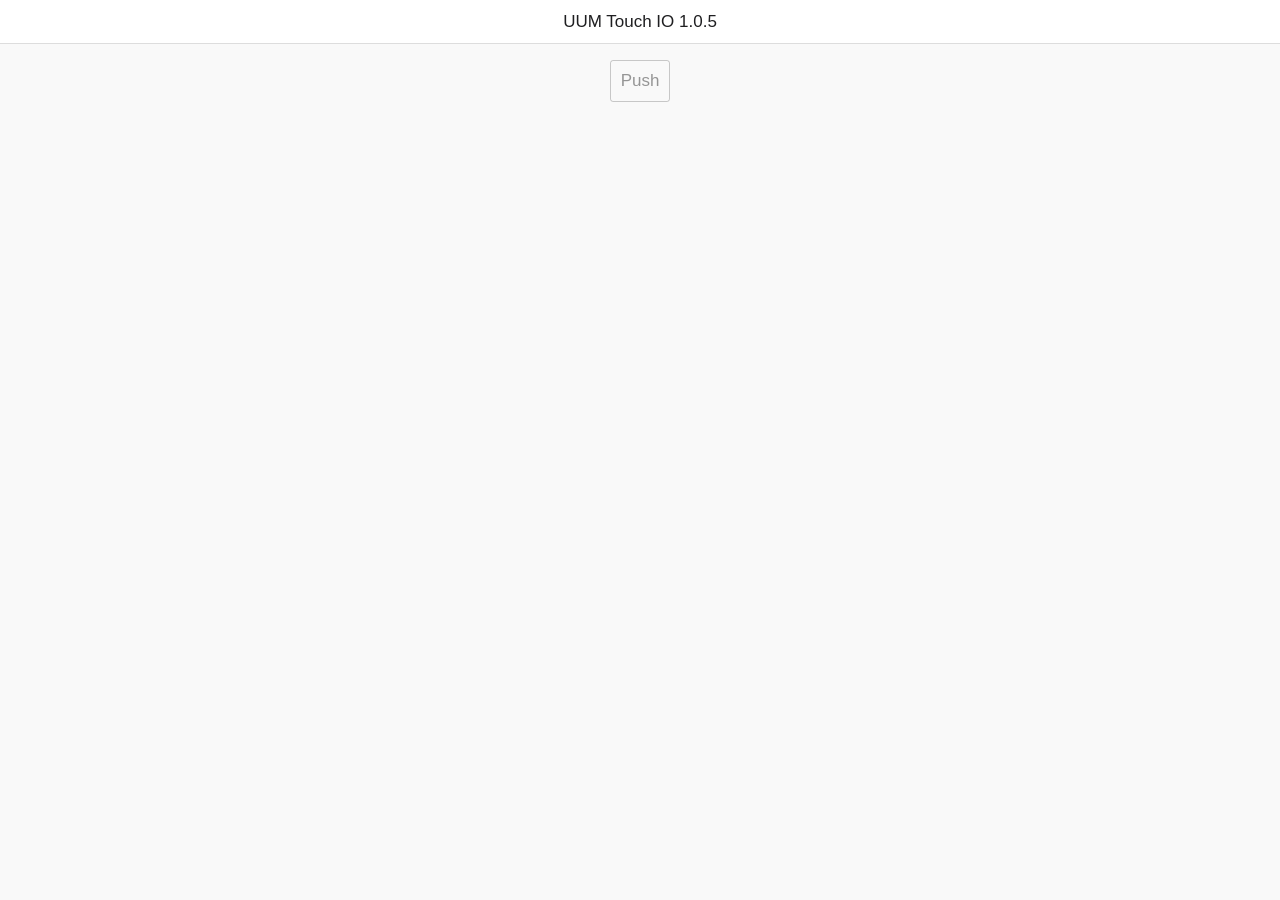
==== commit c2501452: "#1.0.5 Use $window" ====
--- a/index.html
+++ b/index.html
@@ -21,7 +21,7 @@
     <ons-navigator var="mynavi">
       <ons-page ng-controller="IndexCtrl">
         <ons-toolbar>
-          <div class="center">UUM Touch IO</div>
+          <div class="center">UUM Touch IO 1.0.5</div>
         </ons-toolbar>
 
         <p style="text-align: center">
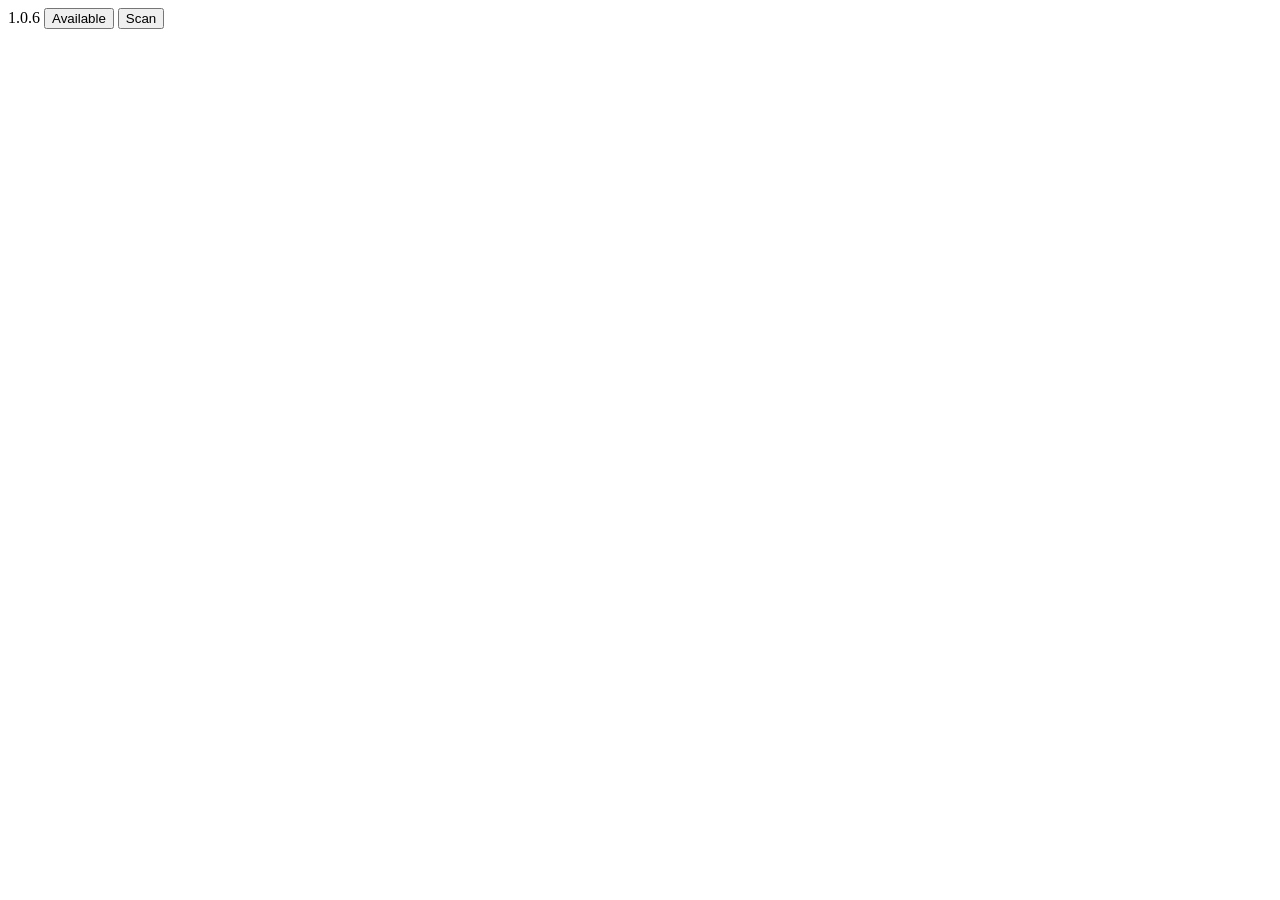
==== commit f8fa09b3: "#1.0.6 Try simple JS" ====
--- a/index.html
+++ b/index.html
@@ -1,33 +1,8 @@
-<!DOCTYPE html>
-<html ng-app="my-app">
-    <head>
-        <meta charset="utf-8" />
-        <meta name="format-detection" content="telephone=no" />
-        <meta name="msapplication-tap-highlight" content="no" />
-        <!-- WARNING: for iOS 7, remove the width=device-width and height=device-height attributes. See https://issues.apache.org/jira/browse/CB-4323 -->
-        <meta name="viewport" content="user-scalable=no, initial-scale=1, maximum-scale=1, minimum-scale=1, width=device-width, height=device-height, target-densitydpi=device-dpi" />
-
-        <link rel="stylesheet" href="bower_components/OnsenUI/css/onsenui.css">
-        <link rel="stylesheet" href="bower_components/OnsenUI/css/onsen-css-components.css"/>
-        <script src="bower_components/angular/angular.js"></script>
-        <script src="bower_components/OnsenUI/js/onsenui.js"></script>
-
-        <script src="js/app.js"></script>
-        <script src="js/ctrl/index-ctrl.js"></script>
-        <script src="js/ctrl/page-ctrl.js"></script>
-        <title>UUM Touch IO</title>
-    </head>
-    <body>
-    <ons-navigator var="mynavi">
-      <ons-page ng-controller="IndexCtrl">
-        <ons-toolbar>
-          <div class="center">UUM Touch IO 1.0.5</div>
-        </ons-toolbar>
-
-        <p style="text-align: center">
-          <ons-button modifier="light" ng-click="mynavi.pushPage('partial/page.html');">Push</ons-button>
-        </p>
-      </ons-page>
-    </ons-navigator>
-    </body>
-</html>
+<html>
+<head></head>
+<body>
+	1.0.6
+<input type="button" value="Available" onclick="window.touchid.checkSupport(function(msg) {alert('ok: ' + msg)}, function(msg) {alert('not ok: ' + msg)});" />
+<input type="button" value="Scan" onclick="window.touchid.authenticate(function(msg) {alert('ok: ' + msg)}, function(msg) {alert('not ok: ' + JSON.stringify(msg))}, 'Scan Now!');" />
+</body>
+</html>
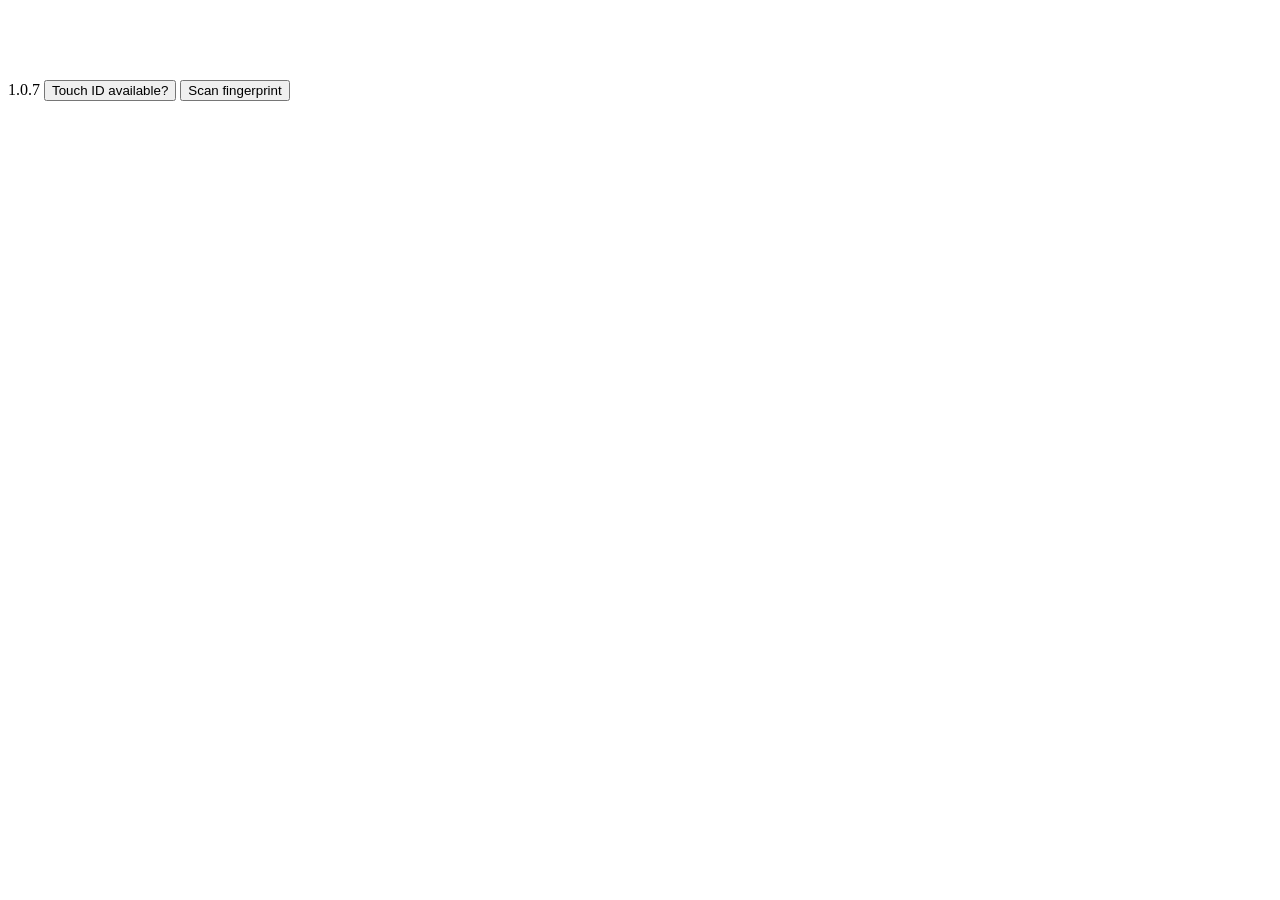
==== commit 09e98204: "#1.0.7 Try EddyVerbruggen's Touch ID Plugin with simple JS" ====
--- a/index.html
+++ b/index.html
@@ -1,8 +1,9 @@
 <html>
 <head></head>
 <body>
-	1.0.6
-<input type="button" value="Available" onclick="window.touchid.checkSupport(function(msg) {alert('ok: ' + msg)}, function(msg) {alert('not ok: ' + msg)});" />
-<input type="button" value="Scan" onclick="window.touchid.authenticate(function(msg) {alert('ok: ' + msg)}, function(msg) {alert('not ok: ' + JSON.stringify(msg))}, 'Scan Now!');" />
+	<br /><br /><br /><br />
+	1.0.7
+<button onclick="window.plugins.touchid.isAvailable(function(msg) {alert('ok: ' + msg)}, function(msg) {alert('not ok: ' + msg)})">Touch ID available?</button>
+<button onclick="window.plugins.touchid.verifyFingerprint('Scan your fingerprint please', function(msg) {alert('ok: ' + msg)}, function(msg) {alert('not ok: ' + JSON.stringify(msg))})">Scan fingerprint</button>
 </body>
 </html>
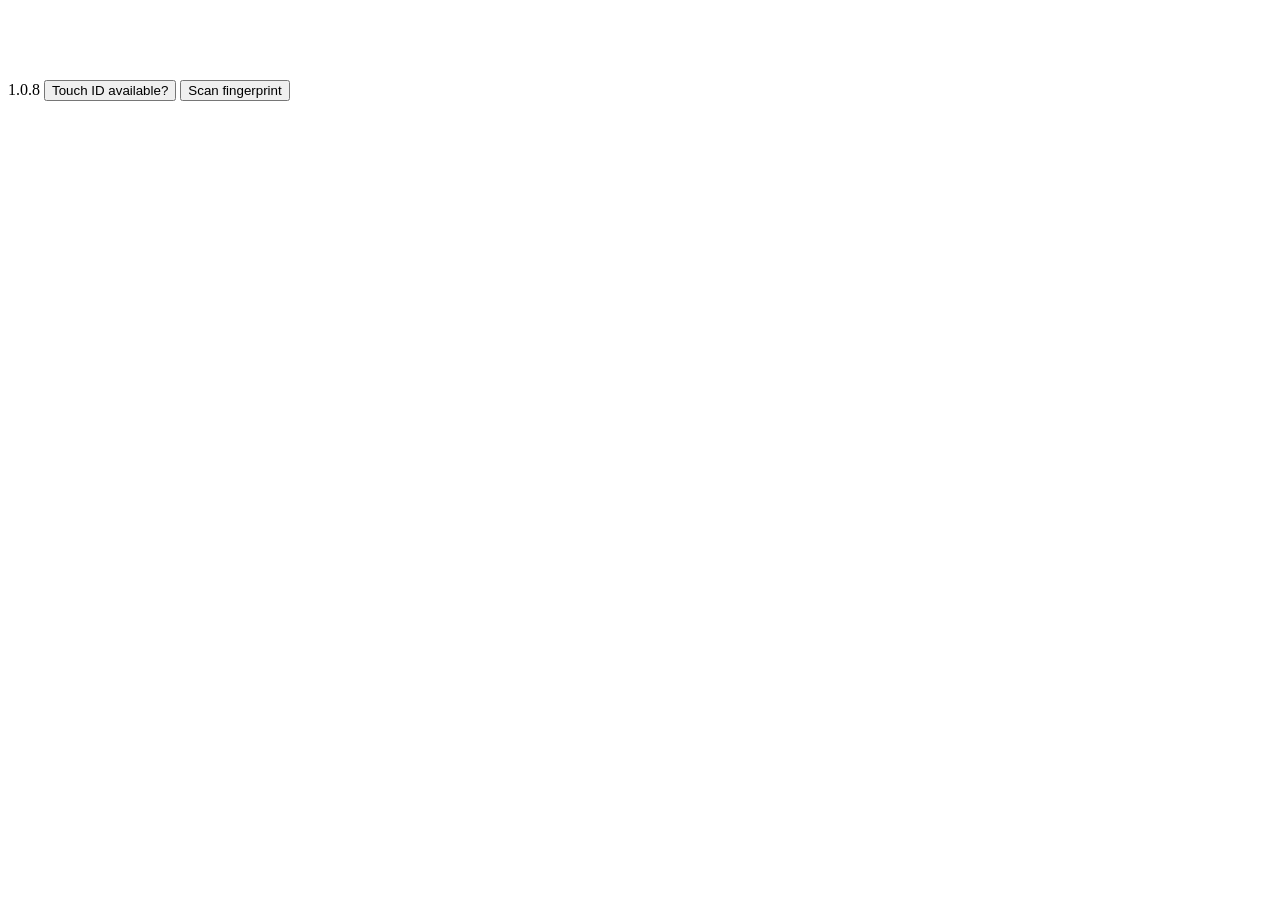
==== commit 41bb3033: "#1.0.8 Add reference to cordova.js" ====
--- a/index.html
+++ b/index.html
@@ -1,8 +1,10 @@
 <html>
-<head></head>
+<head>
+<script src="cordova.js"></script>
+</head>
 <body>
 	<br /><br /><br /><br />
-	1.0.7
+	1.0.8
 <button onclick="window.plugins.touchid.isAvailable(function(msg) {alert('ok: ' + msg)}, function(msg) {alert('not ok: ' + msg)})">Touch ID available?</button>
 <button onclick="window.plugins.touchid.verifyFingerprint('Scan your fingerprint please', function(msg) {alert('ok: ' + msg)}, function(msg) {alert('not ok: ' + JSON.stringify(msg))})">Scan fingerprint</button>
 </body>
